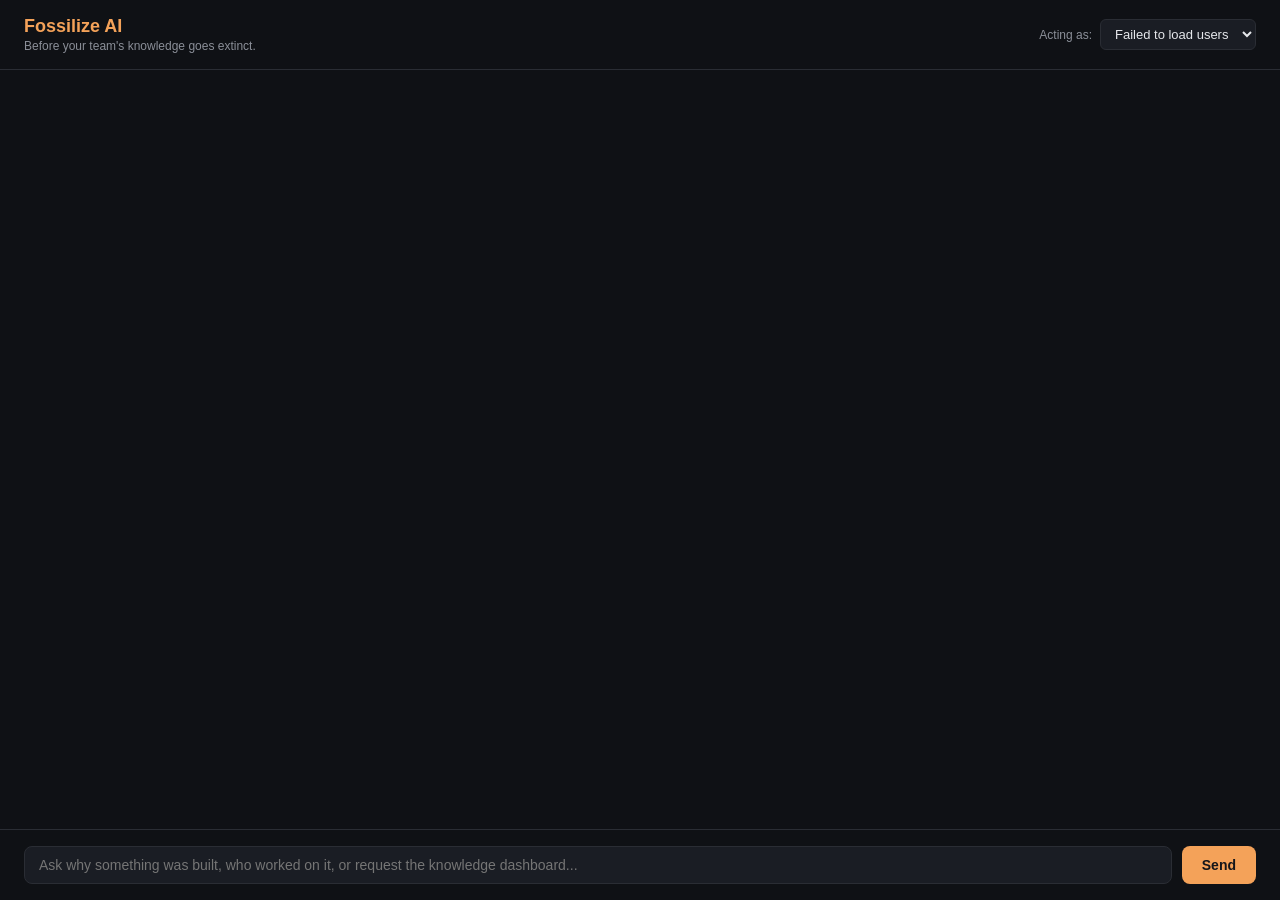
==== app/index.html @ 09dc884f "Add personas, dashboard, guardrails, eval suite, live PR Guardian webhook" ====
<!DOCTYPE html>
<html lang="en">
<head>
<meta charset="UTF-8">
<title>Fossilize AI</title>
<style>
  * { box-sizing: border-box; }
  body {
    font-family: -apple-system, BlinkMacSystemFont, "Segoe UI", sans-serif;
    margin: 0;
    background: #0f1115;
    color: #e5e7eb;
    height: 100vh;
    display: flex;
    flex-direction: column;
  }
  header {
    padding: 16px 24px;
    border-bottom: 1px solid #2a2d34;
    display: flex;
    align-items: center;
    justify-content: space-between;
  }
  header h1 {
    font-size: 18px;
    margin: 0;
    color: #f4a259;
  }
  header .tagline {
    font-size: 12px;
    color: #8b8f98;
    margin-top: 2px;
  }
  #user-switcher {
    display: flex;
    align-items: center;
    gap: 8px;
  }
  #user-select {
    background: #1a1d24;
    color: #e5e7eb;
    border: 1px solid #2a2d34;
    border-radius: 6px;
    padding: 6px 10px;
    font-size: 13px;
  }
  #chat-window {
    flex: 1;
    overflow-y: auto;
    padding: 24px;
    display: flex;
    flex-direction: column;
    gap: 14px;
  }
  .msg {
    max-width: 70%;
    padding: 10px 14px;
    border-radius: 10px;
    line-height: 1.5;
    font-size: 14px;
    white-space: pre-wrap;
  }
  .msg.user {
    align-self: flex-end;
    background: #f4a259;
    color: #14161a;
  }
  .msg.assistant {
    align-self: flex-start;
    background: #1a1d24;
    border: 1px solid #2a2d34;
  }
  .msg .intent-tag {
    display: block;
    font-size: 10px;
    text-transform: uppercase;
    letter-spacing: 0.04em;
    color: #8b8f98;
    margin-bottom: 4px;
  }
  #input-area {
    border-top: 1px solid #2a2d34;
    padding: 16px 24px;
    display: flex;
    gap: 10px;
  }
  #message-input {
    flex: 1;
    background: #1a1d24;
    border: 1px solid #2a2d34;
    color: #e5e7eb;
    border-radius: 8px;
    padding: 10px 14px;
    font-size: 14px;
  }
  #send-btn {
    background: #f4a259;
    color: #14161a;
    border: none;
    border-radius: 8px;
    padding: 10px 20px;
    font-size: 14px;
    font-weight: 600;
    cursor: pointer;
  }
  #send-btn:disabled {
    opacity: 0.5;
    cursor: not-allowed;
  }
  .loading {
    align-self: flex-start;
    color: #8b8f98;
    font-size: 13px;
    font-style: italic;
  }
</style>
</head>
<body>

<header>
  <div>
    <h1>Fossilize AI</h1>
    <div class="tagline">Before your team's knowledge goes extinct.</div>
  </div>
  <div id="user-switcher">
    <label for="user-select" style="font-size:12px; color:#8b8f98;">Acting as:</label>
    <select id="user-select"></select>
  </div>
</header>

<div id="chat-window"></div>

<div id="input-area">
  <input id="message-input" type="text" placeholder="Ask why something was built, who worked on it, or request the knowledge dashboard..." />
  <button id="send-btn">Send</button>
</div>

<script>
  const chatWindow = document.getElementById("chat-window");
  const userSelect = document.getElementById("user-select");
  const messageInput = document.getElementById("message-input");
  const sendBtn = document.getElementById("send-btn");

  let history = [];

  async function loadUsers() {
    try {
      const res = await fetch("/api/users");
      const users = await res.json();
      userSelect.innerHTML = users
        .map(u => `<option value="${u.id}">${u.name} (${u.role})</option>`)
        .join("");
    } catch (err) {
      userSelect.innerHTML = `<option value="">Failed to load users</option>`;
      console.error(err);
    }
  }

  function appendMessage(role, text, intent) {
    const div = document.createElement("div");
    div.className = `msg ${role}`;
    if (intent && role === "assistant") {
      const tag = document.createElement("span");
      tag.className = "intent-tag";
      tag.textContent = intent.replace("_", " ");
      div.appendChild(tag);
    }
    const textNode = document.createElement("span");
    textNode.textContent = text;
    div.appendChild(textNode);
    chatWindow.appendChild(div);
    chatWindow.scrollTop = chatWindow.scrollHeight;
  }

  function appendLoading() {
    const div = document.createElement("div");
    div.className = "loading";
    div.id = "loading-indicator";
    div.textContent = "Fossilize AI is thinking...";
    chatWindow.appendChild(div);
    chatWindow.scrollTop = chatWindow.scrollHeight;
  }

  function removeLoading() {
    const el = document.getElementById("loading-indicator");
    if (el) el.remove();
  }

  async function sendMessage() {
    const message = messageInput.value.trim();
    if (!message) return;

    const userId = userSelect.value;

    appendMessage("user", message);
    history.push({ role: "user", content: message });
    messageInput.value = "";
    sendBtn.disabled = true;
    appendLoading();

    try {
      const res = await fetch("/api/chat", {
        method: "POST",
        headers: {
          "Content-Type": "application/json",
          "X-User-Id": userId
        },
        body: JSON.stringify({ message, history })
      });

      if (!res.ok) {
        throw new Error(`Server returned ${res.status}`);
      }

      const data = await res.json();
      removeLoading();
      appendMessage("assistant", data.answer, data.intent);
      history.push({ role: "assistant", content: data.answer });
    } catch (err) {
      removeLoading();
      appendMessage("assistant", "Something went wrong reaching the agent. Check the server logs.");
      console.error(err);
    } finally {
      sendBtn.disabled = false;
    }
  }

  sendBtn.addEventListener("click", sendMessage);
  messageInput.addEventListener("keydown", (e) => {
    if (e.key === "Enter") sendMessage();
  });

  loadUsers();
</script>

</body>
</html>
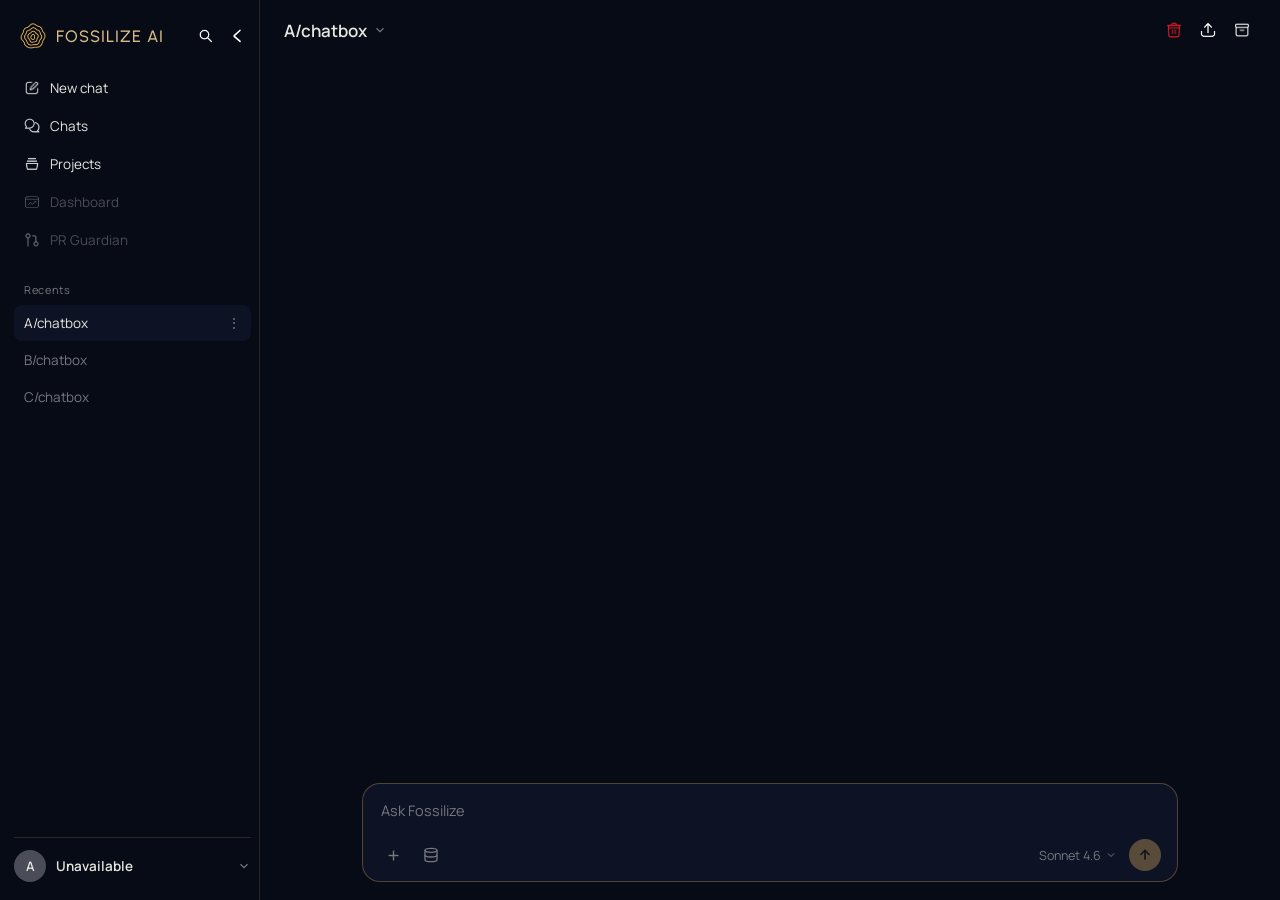
==== commit e4cad795: "Frontend commit" ====
--- a/app/index.html
+++ b/app/index.html
@@ -2,199 +2,566 @@
 <html lang="en">
 <head>
 <meta charset="UTF-8">
+<meta name="viewport" content="width=device-width, initial-scale=1.0">
 <title>Fossilize AI</title>
+<link rel="icon" type="image/png" href="assets/icons/logo.png">
+
+<!-- FONTS: Manrope (default UI), Overlock (dialogs/responses), Urbanist (wordmark) -->
+<!-- If you'd rather self-host these instead of Google Fonts CDN, say so and I'll swap this for @font-face pointing at local .woff2 files -->
+<link rel="preconnect" href="https://fonts.googleapis.com">
+<link rel="preconnect" href="https://fonts.gstatic.com" crossorigin>
+<link href="https://fonts.googleapis.com/css2?family=Manrope:wght@400;500;600;700&family=Overlock:wght@400;700&family=Urbanist:wght@500&display=swap" rel="stylesheet">
+
 <style>
+  :root {
+    --bg: #070B16;
+    --panel: #0A0F1E;
+    --input-bg: #0D1225;
+    --border: rgba(203, 162, 89, 0.35);       /* light gold */
+    --border-soft: rgba(203, 162, 89, 0.18);  /* light gold, fainter */
+    --text: #E8E6E0;
+    --text-muted: #77787D;
+    --text-faint: #4B4C55;
+    --amber: #CBA259;
+    --amber-light: #D9BC85;
+    --bubble-start: #C9A876;
+    --bubble-end: #8B6B45;
+  }
   * { box-sizing: border-box; }
-  body {
-    font-family: -apple-system, BlinkMacSystemFont, "Segoe UI", sans-serif;
-    margin: 0;
-    background: #0f1115;
-    color: #e5e7eb;
-    height: 100vh;
+  html, body {
+    margin: 0; height: 100%;
+    background: var(--bg);
+    color: var(--text);
+    font-family: 'Manrope', -apple-system, BlinkMacSystemFont, "Segoe UI", sans-serif;
+  }
+  #app { display: flex; height: 100vh; overflow: hidden; }
+
+  /* ---------- Sidebar ---------- */
+  #sidebar {
+    width: 260px;
+    min-width: 260px;
+    border-right: 1px solid var(--border-soft);
     display: flex;
     flex-direction: column;
-  }
-  header {
+    padding: 18px 8px 18px 14px;
+  }
+  #sidebar.collapsed { width: 0; min-width: 0; padding: 0; overflow: hidden; border: none; }
+
+  .brand {
+    display: flex; align-items: center; justify-content: space-between;
+    padding: 4px 0px 20px 6px;
+  }
+  .brand-left { display: flex; align-items: center; gap: 10px; }
+  .brand-mark { width: 26px; height: 26px; display: block; }
+  .brand-name {
+    font-family: 'Urbanist', sans-serif;
+    font-weight: 500;
+    font-size: 16.5px; letter-spacing: 0.06em;
+    color: var(--amber-light);
+  }
+  .icon-search {
+    margin-left: 10px; /* increase/decrease to taste */
+  }
+  .brand-icons { display: flex; gap: 3px; color: var(--text-muted); }
+  .icon-btn {
+    width: 28px; height: 28px; display: flex; align-items: center; justify-content: center;
+    border-radius: 6px; cursor: pointer; color: var(--text-muted); background: transparent; border: none; padding: 0;
+  }
+  .icon-btn:hover { background: var(--border-soft); color: var(--text); }
+  .icon-btn img { width: 16px; height: 16px; display: block; }
+
+  nav.main-nav { display: flex; flex-direction: column; gap: 2px; margin-bottom: 18px; }
+  .nav-item {
+    display: flex; align-items: center; gap: 10px;
+    padding: 9px 10px; border-radius: 8px; cursor: pointer;
+    font-size: 13.5px; color: var(--text); user-select: none;
+  }
+  .nav-item img { width: 16px; height: 16px; flex-shrink: 0; opacity: 0.85; }
+  .nav-item:hover { background: var(--border-soft); }
+  .nav-item.disabled { color: var(--text-faint); cursor: default; }
+  .nav-item.disabled img { opacity: 0.35; }
+  .nav-item.disabled:hover { background: transparent; }
+
+  .recents-label {
+    font-size: 11px; letter-spacing: 0.06em;
+    color: var(--text-muted); padding: 6px 10px 8px 10px;
+  }
+  .recents-list { display: flex; flex-direction: column; gap: 1px; overflow-y: auto; flex: 1; }
+  .recent-item {
+    display: flex; align-items: center; justify-content: space-between;
+    padding: 9px 10px; border-radius: 8px; cursor: pointer;
+    font-size: 13.5px; color: var(--text-muted);
+  }
+  .recent-item:hover { background: var(--border-soft); color: var(--text); }
+  .recent-item.active { background: var(--input-bg); color: var(--text); }
+  .recent-item .dots { opacity: 0; color: var(--text-muted); }
+  .recent-item:hover .dots, .recent-item.active .dots { opacity: 1; }
+
+  .profile-strip {
+    border-top: 1px solid var(--border-soft);
+    margin-top: 10px; padding-top: 12px;
+    display: flex; align-items: center; justify-content: space-between;
+    cursor: pointer; position: relative;
+  }
+  .profile-left { display: flex; align-items: center; gap: 10px; }
+  .avatar {
+    width: 32px; height: 32px; border-radius: 50%;
+    background: #4A4C58; color: var(--text);
+    display: flex; align-items: center; justify-content: center;
+    font-size: 13px; font-weight: 600;
+  }
+  .profile-name { font-size: 13.5px; font-weight: 600; line-height: 1.2; }
+  .profile-role { font-size: 11.5px; color: var(--text-muted); }
+
+  .persona-menu {
+    position: absolute; bottom: 56px; left: 0; width: 100%;
+    background: var(--input-bg); border: 1px solid var(--border);
+    border-radius: 10px; padding: 6px; display: none; flex-direction: column; gap: 2px;
+    box-shadow: 0 8px 24px rgba(0,0,0,0.4);
+  }
+  .persona-menu.open { display: flex; }
+  .persona-option {
+    display: flex; align-items: center; gap: 10px;
+    padding: 8px 10px; border-radius: 7px; cursor: pointer; font-size: 13px;
+  }
+  .persona-option:hover { background: var(--border-soft); }
+  .persona-option.selected { color: var(--amber-light); }
+
+  /* ---------- Main ---------- */
+  #main { flex: 1; display: flex; flex-direction: column; min-width: 0; }
+
+  #topbar {
+    display: flex; align-items: center; justify-content: space-between;
     padding: 16px 24px;
-    border-bottom: 1px solid #2a2d34;
-    display: flex;
-    align-items: center;
-    justify-content: space-between;
-  }
-  header h1 {
-    font-size: 18px;
-    margin: 0;
-    color: #f4a259;
-  }
-  header .tagline {
-    font-size: 12px;
-    color: #8b8f98;
-    margin-top: 2px;
-  }
-  #user-switcher {
-    display: flex;
-    align-items: center;
-    gap: 8px;
-  }
-  #user-select {
-    background: #1a1d24;
-    color: #e5e7eb;
-    border: 1px solid #2a2d34;
-    border-radius: 6px;
-    padding: 6px 10px;
-    font-size: 13px;
-  }
+    border-bottom: none; /* no line above the chat, per request */
+  }
+  .chat-title-wrap { display: flex; align-items: center; gap: 6px; cursor: pointer; }
+  .chat-title { font-size: 17px; font-weight: 600; color: var(--text); }
+  .topbar-icons { display: flex; align-items: center; gap: 6px; color: var(--text-muted); }
+
   #chat-window {
-    flex: 1;
-    overflow-y: auto;
-    padding: 24px;
-    display: flex;
-    flex-direction: column;
-    gap: 14px;
-  }
-  .msg {
+    flex: 1; overflow-y: auto; padding: 28px 10%;
+    display: flex; flex-direction: column; gap: 22px;
+  }
+  @media (max-width: 900px) { #chat-window { padding: 20px 5%; } }
+
+  .msg-row { display: flex; }
+  .msg-row.user { justify-content: flex-end; }
+  .msg-row.assistant { justify-content: flex-start; }
+
+  .bubble-user {
     max-width: 70%;
-    padding: 10px 14px;
-    border-radius: 10px;
+    padding: 11px 18px;
+    border-radius: 16px;
+    background: linear-gradient(135deg, var(--bubble-start), var(--bubble-end));
+    color: #1c150c;
+    font-family: 'Overlock', serif;
+    font-size: 17px;
     line-height: 1.5;
-    font-size: 14px;
+    font-weight: 400;
+  }
+
+  .assistant-block { max-width: 78%; display: flex; flex-direction: column; gap: 8px; }
+  .intent-tag {
+    display: inline-flex; align-items: center; gap: 6px;
+    font-size: 10.5px; text-transform: uppercase; letter-spacing: 0.05em;
+    color: var(--text-muted); font-family: "SFMono-Regular", Consolas, monospace;
+    width: fit-content;
+  }
+  .intent-tag .dot { width: 6px; height: 6px; border-radius: 50%; }
+  .intent-tag.knowledge_query .dot { background: var(--amber); }
+  .intent-tag.dashboard_query .dot { background: #7FA37A; }
+  .intent-tag.ambiguous .dot { background: #6b6d78; }
+  .intent-tag.blocked .dot { background: #B5573F; }
+
+  .assistant-text {
+    font-family: 'Overlock', serif;
+    font-size: 17px; line-height: 1.65; color: var(--text);
     white-space: pre-wrap;
   }
-  .msg.user {
-    align-self: flex-end;
-    background: #f4a259;
-    color: #14161a;
-  }
-  .msg.assistant {
-    align-self: flex-start;
-    background: #1a1d24;
-    border: 1px solid #2a2d34;
-  }
-  .msg .intent-tag {
-    display: block;
-    font-size: 10px;
-    text-transform: uppercase;
-    letter-spacing: 0.04em;
-    color: #8b8f98;
-    margin-bottom: 4px;
-  }
-  #input-area {
-    border-top: 1px solid #2a2d34;
-    padding: 16px 24px;
-    display: flex;
-    gap: 10px;
-  }
-  #message-input {
-    flex: 1;
-    background: #1a1d24;
-    border: 1px solid #2a2d34;
-    color: #e5e7eb;
-    border-radius: 8px;
-    padding: 10px 14px;
-    font-size: 14px;
-  }
+  .assistant-text.blocked { color: #D08A78; }
+
+  .loading-row { display: flex; align-items: center; gap: 10px; color: var(--text-muted); font-size: 13.5px; }
+  .loading-mark { width: 40px; height: 40px; }
+
+  /* dashboard card */
+  .dashboard-card {
+    border: 1px solid var(--border); border-radius: 12px;
+    padding: 16px 18px; background: var(--panel);
+    font-family: 'Overlock', serif;
+    font-size: 17px; line-height: 1.6;
+  }
+  .dashboard-card h4 {
+    margin: 0 0 10px 0; font-size: 12px; text-transform: uppercase;
+    letter-spacing: 0.05em; color: var(--amber-light);
+    font-family: 'Manrope', sans-serif; /* label stays UI font, not the response font */
+  }
+
+  #composer-wrap { padding: 18px 10%; }
+  @media (max-width: 900px) { #composer-wrap { padding: 14px 5%; } }
+
+  #composer {
+    background: var(--input-bg);
+    border: 1px solid var(--border);
+    border-radius: 18px;
+    padding: 14px 16px 10px 16px;
+  }
+  #composer textarea {
+    width: 100%; background: transparent; border: none; outline: none; resize: none;
+    color: var(--text); font-size: 14.5px; font-family: inherit;
+    min-height: 22px; max-height: 160px; line-height: 1.5;
+  }
+  #composer textarea::placeholder { color: var(--text-muted); }
+
+  .composer-bottom-row {
+    display: flex; align-items: center; justify-content: space-between;
+    margin-top: 10px;
+  }
+  .composer-left-icons { display: flex; align-items: center; gap: 10px; color: var(--text-muted); }
+  .model-select {
+    display: flex; align-items: center; gap: 4px;
+    font-size: 12.5px; color: var(--text-muted); cursor: default;
+    user-select: none;
+  }
+  .composer-right { display: flex; align-items: center; gap: 12px; }
+
   #send-btn {
-    background: #f4a259;
-    color: #14161a;
-    border: none;
-    border-radius: 8px;
-    padding: 10px 20px;
-    font-size: 14px;
-    font-weight: 600;
-    cursor: pointer;
-  }
-  #send-btn:disabled {
-    opacity: 0.5;
-    cursor: not-allowed;
-  }
-  .loading {
-    align-self: flex-start;
-    color: #8b8f98;
-    font-size: 13px;
-    font-style: italic;
-  }
+    width: 32px; height: 32px; border-radius: 50%;
+    background: var(--amber); border: none; cursor: pointer;
+    display: flex; align-items: center; justify-content: center;
+  }
+  #send-btn:disabled { opacity: 0.4; cursor: not-allowed; }
+  #send-btn svg { width: 16px; height: 16px; }
+
+  ::-webkit-scrollbar { width: 8px; }
+  ::-webkit-scrollbar-thumb { background: var(--border); border-radius: 4px; }
+  ::-webkit-scrollbar-track { background: transparent; }
 </style>
 </head>
 <body>
 
-<header>
-  <div>
-    <h1>Fossilize AI</h1>
-    <div class="tagline">Before your team's knowledge goes extinct.</div>
-  </div>
-  <div id="user-switcher">
-    <label for="user-select" style="font-size:12px; color:#8b8f98;">Acting as:</label>
-    <select id="user-select"></select>
-  </div>
-</header>
-
-<div id="chat-window"></div>
-
-<div id="input-area">
-  <input id="message-input" type="text" placeholder="Ask why something was built, who worked on it, or request the knowledge dashboard..." />
-  <button id="send-btn">Send</button>
+<div id="app">
+
+  <!-- SIDEBAR -->
+  <aside id="sidebar">
+    <div class="brand">
+      <div class="brand-left">
+        <!-- MAIN LOGO: put your local logo file path here -->
+        <img class="brand-mark" src="assets/icons/logo.png" alt="Fossilize AI" />
+        <span class="brand-name">FOSSILIZE AI</span>
+      </div>
+      <div class="brand-icons ">
+        <button class="icon-btn icon-search" title="Search">
+          <!-- SEARCH ICON: local file path -->
+          <img src="assets/icons/search.png" alt="Search" />
+        </button>
+        <button class="icon-btn" id="collapse-btn" title="Collapse sidebar">
+          <!-- COLLAPSE ICON: local file path -->
+          <img src="assets/icons/left.png" alt="Collapse" />
+        </button>
+      </div>
+    </div>
+
+    <nav class="main-nav">
+      <div class="nav-item" id="new-chat-btn">
+        <!-- NEW CHAT ICON: local file path -->
+        <img src="assets/icons/new.png" alt="" />
+        New chat
+      </div>
+      <div class="nav-item">
+        <!-- CHATS ICON: local file path -->
+        <img src="assets/icons/chats.png" alt="" />
+        Chats
+      </div>
+      <div class="nav-item">
+        <!-- PROJECTS ICON: local file path -->
+        <img src="assets/icons/projects.png" alt="" />
+        Projects
+      </div>
+      <!-- Dashboard: enabled only for manager persona, toggled in JS below -->
+      <div class="nav-item disabled" id="nav-dashboard" title="Manager access only">
+        <!-- DASHBOARD ICON: local file path -->
+        <img src="assets/icons/dashboard.png" alt="" />
+        Dashboard
+      </div>
+      <!-- PR Guardian: enabled only for manager persona, toggled in JS below -->
+      <div class="nav-item disabled" id="nav-pr-guardian" title="Manager access only">
+        <!-- PR GUARDIAN ICON: local file path -->
+        <img src="assets/icons/guard.png" alt="" />
+        PR Guardian
+      </div>
+    </nav>
+
+    <div class="recents-label">Recents</div>
+    <div class="recents-list" id="recents-list">
+      <div class="recent-item active" data-name="A/chatbox">
+        <span>A/chatbox</span>
+        <span class="dots">&#8942;</span>
+      </div>
+      <div class="recent-item" data-name="B/chatbox">
+        <span>B/chatbox</span>
+        <span class="dots">&#8942;</span>
+      </div>
+      <div class="recent-item" data-name="C/chatbox">
+        <span>C/chatbox</span>
+        <span class="dots">&#8942;</span>
+      </div>
+    </div>
+
+    <div class="profile-strip" id="profile-strip">
+      <div class="profile-left">
+        <div class="avatar" id="avatar-letter">A</div>
+        <div>
+          <div class="profile-name" id="profile-name">Loading…</div>
+          <div class="profile-role" id="profile-role">&nbsp;</div>
+        </div>
+      </div>
+      <svg width="14" height="14" viewBox="0 0 24 24" fill="none" stroke="currentColor" stroke-width="2" style="color:var(--text-muted)"><polyline points="6 9 12 15 18 9"/></svg>
+
+      <div class="persona-menu" id="persona-menu"></div>
+    </div>
+  </aside>
+
+  <!-- MAIN -->
+  <main id="main">
+    <div id="topbar">
+      <div class="chat-title-wrap">
+        <span class="chat-title" id="chat-title">A/chatbox</span>
+        <svg width="14" height="14" viewBox="0 0 24 24" fill="none" stroke="currentColor" stroke-width="2" style="color:var(--text-muted)"><polyline points="6 9 12 15 18 9"/></svg>
+      </div>
+      <div class="topbar-icons">
+        <button class="icon-btn" title="Delete chat">
+          <!-- DELETE ICON: local file path -->
+          <img src="assets/icons/delete.png" alt="Delete" />
+        </button>
+        <button class="icon-btn" title="Export">
+          <!-- EXPORT ICON: local file path -->
+          <img src="assets/icons/share.png" alt="Export" />
+        </button>
+        <button class="icon-btn" title="Archive">
+          <!-- ARCHIVE ICON: local file path -->
+          <img src="assets/icons/archives.png" alt="Archive" />
+        </button>
+      </div>
+    </div>
+
+    <div id="chat-window"></div>
+
+    <div id="composer-wrap">
+      <div id="composer">
+        <textarea id="message-input" placeholder="Ask Fossilize" rows="1"></textarea>
+        <div class="composer-bottom-row">
+          <div class="composer-left-icons">
+            <button class="icon-btn" title="Attach">
+              <svg width="17" height="17" viewBox="0 0 24 24" fill="none" stroke="currentColor" stroke-width="2"><line x1="12" y1="5" x2="12" y2="19"/><line x1="5" y1="12" x2="19" y2="12"/></svg>
+            </button>
+            <button class="icon-btn" title="Tools">
+              <svg width="16" height="16" viewBox="0 0 24 24" fill="none" stroke="currentColor" stroke-width="2"><ellipse cx="12" cy="5" rx="9" ry="3"/><path d="M3 5v14a9 3 0 0 0 18 0V5"/><path d="M3 12a9 3 0 0 0 18 0"/></svg>
+            </button>
+          </div>
+          <div class="composer-right">
+            <div class="model-select">
+              Sonnet 4.6
+              <svg width="12" height="12" viewBox="0 0 24 24" fill="none" stroke="currentColor" stroke-width="2"><polyline points="6 9 12 15 18 9"/></svg>
+            </div>
+            <button id="send-btn" title="Send" disabled>
+              <svg viewBox="0 0 24 24" fill="none" stroke="#1c150c" stroke-width="2.5"><line x1="12" y1="19" x2="12" y2="5"/><polyline points="5 12 12 5 19 12"/></svg>
+            </button>
+          </div>
+        </div>
+      </div>
+    </div>
+  </main>
+
 </div>
 
 <script>
+  // ---------- state ----------
+  let users = [];
+  let currentUser = null;
+  let history = [];
+
   const chatWindow = document.getElementById("chat-window");
-  const userSelect = document.getElementById("user-select");
   const messageInput = document.getElementById("message-input");
   const sendBtn = document.getElementById("send-btn");
-
-  let history = [];
-
+  const profileName = document.getElementById("profile-name");
+  const profileRole = document.getElementById("profile-role");
+  const avatarLetter = document.getElementById("avatar-letter");
+  const personaMenu = document.getElementById("persona-menu");
+  const profileStrip = document.getElementById("profile-strip");
+  const navDashboard = document.getElementById("nav-dashboard");
+  const navPrGuardian = document.getElementById("nav-pr-guardian");
+
+  // Animated ring loader — generated from the actual logo artwork, kept inline (not a file)
+  // because it's SMIL-animated SVG, not a static icon.
+  const LOADING_SVG_INNER = `<path fill="#CBA259" fill-rule="evenodd" d="M 189.7,627.0 L 228.1,556.7 L 256.6,492.2 L 278.1,425.6 L 319.8,369.3 L 381.4,334.4 L 444.4,310.8 L 495.7,266.2 L 554.5,215.7 L 627.0,194.9 L 700.3,211.3 L 764.1,250.2 L 826.1,282.2 L 895.0,307.6 L 951.3,354.8 L 979.6,423.4 L 1006.3,489.0 L 1053.5,551.8 L 1080.9,627.0 L 1072.1,705.5 L 1040.8,777.6 L 1003.8,844.5 L 975.5,919.4 L 938.4,998.1 L 877.5,1060.8 L 795.0,1088.5 L 708.3,1088.0 L 627.0,1099.1 L 542.3,1107.6 L 457.2,1093.6 L 380.7,1053.6 L 319.6,993.4 L 284.8,914.1 L 246.6,846.6 L 195.4,784.1 L 172.9,707.1 Z M 230.4,627.0 L 265.8,563.3 L 290.7,504.6 L 309.7,443.8 L 348.2,393.1 L 406.8,364.6 L 462.4,341.9 L 509.5,304.1 L 561.5,255.4 L 627.0,234.9 L 693.2,251.4 L 751.3,285.4 L 807.2,314.9 L 870.4,337.0 L 922.4,379.1 L 946.7,442.4 L 971.1,501.7 L 1013.5,558.8 L 1044.8,627.0 L 1037.1,699.3 L 1006.7,765.2 L 972.2,826.3 L 946.0,894.7 L 914.1,969.1 L 859.8,1030.3 L 782.2,1053.3 L 702.0,1052.2 L 627.0,1062.8 L 548.3,1073.4 L 469.3,1060.2 L 398.5,1022.8 L 344.0,964.3 L 314.9,888.9 L 279.0,827.9 L 230.1,771.5 L 209.1,700.7 Z"><animate attributeName="d" dur="5s" repeatCount="indefinite" calcMode="linear" values="M 189.7,627.0 L 228.1,556.7 L 256.6,492.2 L 278.1,425.6 L 319.8,369.3 L 381.4,334.4 L 444.4,310.8 L 495.7,266.2 L 554.5,215.7 L 627.0,194.9 L 700.3,211.3 L 764.1,250.2 L 826.1,282.2 L 895.0,307.6 L 951.3,354.8 L 979.6,423.4 L 1006.3,489.0 L 1053.5,551.8 L 1080.9,627.0 L 1072.1,705.5 L 1040.8,777.6 L 1003.8,844.5 L 975.5,919.4 L 938.4,998.1 L 877.5,1060.8 L 795.0,1088.5 L 708.3,1088.0 L 627.0,1099.1 L 542.3,1107.6 L 457.2,1093.6 L 380.7,1053.6 L 319.6,993.4 L 284.8,914.1 L 246.6,846.6 L 195.4,784.1 L 172.9,707.1 Z M 230.4,627.0 L 265.8,563.3 L 290.7,504.6 L 309.7,443.8 L 348.2,393.1 L 406.8,364.6 L 462.4,341.9 L 509.5,304.1 L 561.5,255.4 L 627.0,234.9 L 693.2,251.4 L 751.3,285.4 L 807.2,314.9 L 870.4,337.0 L 922.4,379.1 L 946.7,442.4 L 971.1,501.7 L 1013.5,558.8 L 1044.8,627.0 L 1037.1,699.3 L 1006.7,765.2 L 972.2,826.3 L 946.0,894.7 L 914.1,969.1 L 859.8,1030.3 L 782.2,1053.3 L 702.0,1052.2 L 627.0,1062.8 L 548.3,1073.4 L 469.3,1060.2 L 398.5,1022.8 L 344.0,964.3 L 314.9,888.9 L 279.0,827.9 L 230.1,771.5 L 209.1,700.7 Z;M 187.8,627.0 L 174.6,547.2 L 193.7,469.3 L 248.3,408.3 L 316.7,366.6 L 373.7,325.1 L 425.6,278.1 L 489.9,250.2 L 560.7,250.8 L 627.0,261.8 L 693.7,248.9 L 769.8,234.6 L 843.1,252.8 L 898.3,303.7 L 934.2,369.3 L 971.8,427.9 L 1018.8,484.4 L 1044.0,553.5 L 1034.1,627.0 L 1024.5,697.1 L 1034.0,775.1 L 1020.1,854.0 L 973.2,917.5 L 910.0,964.3 L 844.5,1003.8 L 782.6,1054.5 L 711.1,1104.1 L 627.0,1127.9 L 541.7,1110.7 L 466.9,1066.8 L 391.0,1035.8 L 313.3,1000.9 L 246.6,946.2 L 200.4,873.3 L 177.6,790.6 L 187.1,704.6 Z M 225.1,627.0 L 211.1,553.7 L 228.2,481.8 L 283.6,428.7 L 346.0,391.2 L 397.0,352.8 L 443.8,309.7 L 502.5,285.0 L 567.5,289.7 L 627.0,297.8 L 686.7,288.6 L 756.0,272.4 L 823.0,287.5 L 872.2,334.8 L 905.4,393.4 L 939.1,446.8 L 982.8,497.5 L 1006.8,560.0 L 996.2,627.0 L 987.7,690.6 L 995.8,761.2 L 988.8,835.9 L 946.0,894.7 L 886.7,936.5 L 826.3,972.2 L 769.4,1018.3 L 704.6,1066.8 L 627.0,1092.6 L 548.2,1073.7 L 479.3,1032.7 L 409.1,1004.4 L 335.7,974.2 L 273.9,923.3 L 231.2,855.5 L 213.3,777.6 L 225.7,697.8 Z;M 134.5,627.0 L 156.0,544.0 L 207.2,474.2 L 246.6,407.4 L 275.1,331.7 L 330.6,273.8 L 408.3,248.3 L 488.5,246.4 L 558.6,238.9 L 627.0,224.2 L 696.6,232.1 L 757.7,268.0 L 809.6,310.8 L 873.8,332.9 L 946.9,358.6 L 1001.2,410.9 L 1023.6,482.6 L 1021.9,557.4 L 1025.1,627.0 L 1037.6,699.4 L 1024.9,771.8 L 979.6,830.6 L 936.2,886.4 L 905.4,958.8 L 854.0,1020.1 L 781.6,1051.7 L 703.5,1060.6 L 627.0,1062.1 L 548.0,1075.0 L 461.3,1082.2 L 376.5,1060.8 L 311.3,1003.2 L 268.4,927.9 L 218.2,863.0 L 168.4,793.9 L 138.0,713.2 Z M 170.0,627.0 L 193.4,550.5 L 244.1,487.6 L 279.0,426.1 L 303.5,355.5 L 354.2,301.9 L 428.7,283.6 L 501.6,282.3 L 564.9,274.5 L 627.0,260.6 L 690.2,268.6 L 744.1,305.2 L 791.6,341.9 L 847.9,363.8 L 916.0,384.5 L 966.5,431.0 L 985.4,496.6 L 985.0,563.9 L 987.4,627.0 L 999.9,692.7 L 989.4,758.9 L 946.7,811.6 L 907.5,862.4 L 879.3,927.7 L 835.9,988.8 L 769.4,1018.4 L 697.2,1024.9 L 627.0,1025.6 L 554.7,1037.1 L 474.2,1046.7 L 394.2,1030.3 L 335.4,974.5 L 296.3,904.5 L 249.6,844.9 L 201.1,782.0 L 173.0,707.1 Z;M 154.9,627.0 L 146.4,542.3 L 160.4,457.2 L 200.4,380.7 L 260.6,319.6 L 339.9,284.8 L 407.4,246.6 L 469.9,195.4 L 546.9,172.9 L 627.0,189.7 L 697.3,228.1 L 761.8,256.6 L 828.4,278.1 L 884.7,319.8 L 919.6,381.4 L 943.2,444.4 L 987.8,495.7 L 1038.3,554.5 L 1059.1,627.0 L 1042.7,700.3 L 1003.8,764.1 L 971.8,826.1 L 946.4,895.0 L 899.2,951.3 L 830.6,979.6 L 765.0,1006.3 L 702.2,1053.5 L 627.0,1080.9 L 548.5,1072.1 L 476.4,1040.8 L 409.5,1003.8 L 334.6,975.5 L 255.9,938.4 L 193.2,877.5 L 165.5,795.0 L 166.0,708.3 Z M 191.2,627.0 L 180.6,548.3 L 193.8,469.3 L 231.2,398.5 L 289.7,344.0 L 365.1,314.9 L 426.1,279.0 L 482.5,230.1 L 553.3,209.1 L 627.0,230.4 L 690.7,265.8 L 749.4,290.7 L 810.2,309.7 L 860.9,348.2 L 889.4,406.8 L 912.1,462.4 L 949.9,509.5 L 998.6,561.5 L 1019.1,627.0 L 1002.6,693.2 L 968.6,751.3 L 939.1,807.2 L 917.0,870.4 L 874.9,922.4 L 811.6,946.7 L 752.3,971.1 L 695.2,1013.5 L 627.0,1044.8 L 554.7,1037.1 L 488.8,1006.7 L 427.7,972.2 L 359.3,946.0 L 284.9,914.1 L 223.7,859.8 L 200.7,782.2 L 201.8,702.0 Z;M 126.1,627.0 L 143.3,541.7 L 187.2,466.9 L 218.2,391.0 L 253.1,313.3 L 307.8,246.6 L 380.7,200.4 L 463.4,177.6 L 549.4,187.1 L 627.0,187.8 L 706.8,174.6 L 784.7,193.7 L 845.7,248.3 L 887.4,316.7 L 928.9,373.7 L 975.9,425.6 L 1003.8,489.9 L 1003.2,560.7 L 992.2,627.0 L 1005.1,693.7 L 1019.4,769.8 L 1001.2,843.1 L 950.3,898.3 L 884.7,934.2 L 826.1,971.8 L 769.6,1018.8 L 700.5,1044.0 L 627.0,1034.1 L 556.9,1024.5 L 478.9,1034.0 L 400.0,1020.1 L 336.5,973.2 L 289.7,910.0 L 250.2,844.5 L 199.5,782.6 L 149.9,711.1 Z M 161.4,627.0 L 180.3,548.2 L 221.3,479.3 L 249.6,409.1 L 279.8,335.7 L 330.7,273.9 L 398.5,231.2 L 476.4,213.3 L 556.2,225.7 L 627.0,225.1 L 700.3,211.1 L 772.2,228.2 L 825.3,283.6 L 862.8,346.0 L 901.2,397.0 L 944.3,443.8 L 969.0,502.5 L 964.3,567.5 L 956.2,627.0 L 965.4,686.7 L 981.6,756.0 L 966.5,823.0 L 919.2,872.2 L 860.6,905.4 L 807.2,939.1 L 756.5,982.8 L 694.0,1006.8 L 627.0,996.2 L 563.4,987.7 L 492.8,995.8 L 418.1,988.8 L 359.3,946.0 L 317.5,886.7 L 281.8,826.3 L 235.7,769.4 L 187.2,704.6 Z;M 191.9,627.0 L 179.0,548.0 L 171.8,461.3 L 193.2,376.5 L 250.8,311.3 L 326.1,268.4 L 391.0,218.2 L 460.1,168.4 L 540.8,138.0 L 627.0,134.5 L 710.0,156.0 L 779.8,207.2 L 846.6,246.6 L 922.3,275.1 L 980.2,330.6 L 1005.7,408.3 L 1007.6,488.5 L 1015.1,558.6 L 1029.8,627.0 L 1021.9,696.6 L 986.0,757.7 L 943.2,809.6 L 921.1,873.8 L 895.4,946.9 L 843.1,1001.2 L 771.4,1023.6 L 696.6,1021.9 L 627.0,1025.1 L 554.6,1037.6 L 482.2,1024.9 L 423.4,979.6 L 367.6,936.2 L 295.2,905.4 L 233.9,854.0 L 202.3,781.6 L 193.4,703.5 Z M 228.4,627.0 L 216.9,554.7 L 207.3,474.2 L 223.7,394.2 L 279.5,335.4 L 349.5,296.3 L 409.1,249.6 L 472.0,201.1 L 546.9,173.0 L 627.0,170.0 L 703.5,193.4 L 766.4,244.1 L 827.9,279.0 L 898.5,303.5 L 952.1,354.2 L 970.4,428.7 L 971.7,501.6 L 979.5,564.9 L 993.4,627.0 L 985.4,690.2 L 948.8,744.1 L 912.1,791.6 L 890.2,847.9 L 869.5,916.0 L 823.0,966.5 L 757.4,985.4 L 690.1,985.0 L 627.0,987.4 L 561.3,999.9 L 495.1,989.4 L 442.4,946.7 L 391.6,907.5 L 326.3,879.3 L 265.2,835.9 L 235.6,769.4 L 229.1,697.2 Z;M 173.1,627.0 L 181.9,548.5 L 213.2,476.4 L 250.2,409.5 L 278.5,334.6 L 315.6,255.9 L 376.5,193.2 L 459.0,165.5 L 545.7,166.0 L 627.0,154.9 L 711.7,146.4 L 796.8,160.4 L 873.3,200.4 L 934.4,260.6 L 969.2,339.9 L 1007.4,407.4 L 1058.6,469.9 L 1081.1,546.9 L 1064.3,627.0 L 1025.9,697.3 L 997.4,761.8 L 975.9,828.4 L 934.2,884.7 L 872.6,919.6 L 809.6,943.2 L 758.3,987.8 L 699.5,1038.3 L 627.0,1059.1 L 553.7,1042.7 L 489.9,1003.8 L 427.9,971.8 L 359.0,946.4 L 302.7,899.2 L 274.4,830.6 L 247.7,765.0 L 200.5,702.2 Z M 209.2,627.0 L 216.9,554.7 L 247.3,488.8 L 281.8,427.7 L 308.0,359.3 L 339.9,284.9 L 394.2,223.7 L 471.8,200.7 L 552.0,201.8 L 627.0,191.2 L 705.7,180.6 L 784.7,193.8 L 855.5,231.2 L 910.0,289.7 L 939.1,365.1 L 975.0,426.1 L 1023.9,482.5 L 1044.9,553.3 L 1023.6,627.0 L 988.2,690.7 L 963.3,749.4 L 944.3,810.2 L 905.8,860.9 L 847.2,889.4 L 791.6,912.1 L 744.5,949.9 L 692.5,998.6 L 627.0,1019.1 L 560.8,1002.6 L 502.7,968.6 L 446.8,939.1 L 383.6,917.0 L 331.6,874.9 L 307.3,811.6 L 282.9,752.3 L 240.5,695.2 Z;M 219.9,627.0 L 229.5,556.9 L 220.0,478.9 L 233.9,400.0 L 280.8,336.5 L 344.0,289.7 L 409.5,250.2 L 471.4,199.5 L 542.9,149.9 L 627.0,126.1 L 712.3,143.3 L 787.1,187.2 L 863.0,218.2 L 940.7,253.1 L 1007.4,307.8 L 1053.6,380.7 L 1076.4,463.4 L 1066.9,549.4 L 1066.2,627.0 L 1079.4,706.8 L 1060.3,784.7 L 1005.7,845.7 L 937.3,887.4 L 880.3,928.9 L 828.4,975.9 L 764.1,1003.8 L 693.3,1003.2 L 627.0,992.2 L 560.3,1005.1 L 484.2,1019.4 L 410.9,1001.2 L 355.7,950.3 L 319.8,884.7 L 282.2,826.1 L 235.2,769.6 L 210.0,700.5 Z M 257.8,627.0 L 266.3,563.4 L 258.2,492.8 L 265.2,418.1 L 308.0,359.3 L 367.3,317.5 L 427.7,281.8 L 484.6,235.7 L 549.4,187.2 L 627.0,161.4 L 705.8,180.3 L 774.7,221.3 L 844.9,249.6 L 918.3,279.8 L 980.1,330.7 L 1022.8,398.5 L 1040.7,476.4 L 1028.3,556.2 L 1028.9,627.0 L 1042.9,700.3 L 1025.8,772.2 L 970.4,825.3 L 908.0,862.8 L 857.0,901.2 L 810.2,944.3 L 751.5,969.0 L 686.5,964.3 L 627.0,956.2 L 567.3,965.4 L 498.0,981.6 L 431.0,966.5 L 381.8,919.2 L 348.6,860.6 L 314.9,807.2 L 271.2,756.5 L 247.2,694.0 Z;M 228.9,627.0 L 216.4,554.6 L 229.1,482.2 L 274.4,423.4 L 317.8,367.6 L 348.6,295.2 L 400.0,233.9 L 472.4,202.3 L 550.5,193.4 L 627.0,191.9 L 706.0,179.0 L 792.7,171.8 L 877.5,193.2 L 942.7,250.8 L 985.6,326.1 L 1035.8,391.0 L 1085.6,460.1 L 1116.0,540.8 L 1119.5,627.0 L 1098.0,710.0 L 1046.8,779.8 L 1007.4,846.6 L 978.9,922.3 L 923.4,980.2 L 845.7,1005.7 L 765.5,1007.6 L 695.4,1015.1 L 627.0,1029.8 L 557.4,1021.9 L 496.3,986.0 L 444.4,943.2 L 380.2,921.1 L 307.1,895.4 L 252.8,843.1 L 230.4,771.4 L 232.1,696.6 Z M 266.6,627.0 L 254.1,561.3 L 264.6,495.1 L 307.3,442.4 L 346.5,391.6 L 374.7,326.3 L 418.1,265.2 L 484.6,235.6 L 556.8,229.1 L 627.0,228.4 L 699.3,216.9 L 779.8,207.3 L 859.8,223.7 L 918.6,279.5 L 957.7,349.5 L 1004.4,409.1 L 1052.9,472.0 L 1081.0,546.9 L 1084.0,627.0 L 1060.6,703.5 L 1009.9,766.4 L 975.0,827.9 L 950.5,898.5 L 899.8,952.1 L 825.3,970.4 L 752.4,971.7 L 689.1,979.5 L 627.0,993.4 L 563.8,985.4 L 509.9,948.8 L 462.4,912.1 L 406.1,890.2 L 338.0,869.5 L 287.5,823.0 L 268.6,757.4 L 269.0,690.1 Z;M 194.9,627.0 L 211.3,553.7 L 250.2,489.9 L 282.2,427.9 L 307.6,359.0 L 354.8,302.7 L 423.4,274.4 L 489.0,247.7 L 551.8,200.5 L 627.0,173.1 L 705.5,181.9 L 777.6,213.2 L 844.5,250.2 L 919.4,278.5 L 998.1,315.6 L 1060.8,376.5 L 1088.5,459.0 L 1088.0,545.7 L 1099.1,627.0 L 1107.6,711.7 L 1093.6,796.8 L 1053.6,873.3 L 993.4,934.4 L 914.1,969.2 L 846.6,1007.4 L 784.1,1058.6 L 707.1,1081.1 L 627.0,1064.3 L 556.7,1025.9 L 492.2,997.4 L 425.6,975.9 L 369.3,934.2 L 334.4,872.6 L 310.8,809.6 L 266.2,758.3 L 215.7,699.5 Z M 234.9,627.0 L 251.4,560.8 L 285.4,502.7 L 314.9,446.8 L 337.0,383.6 L 379.1,331.6 L 442.4,307.3 L 501.7,282.9 L 558.8,240.5 L 627.0,209.2 L 699.3,216.9 L 765.2,247.3 L 826.3,281.8 L 894.7,308.0 L 969.1,339.9 L 1030.3,394.2 L 1053.3,471.8 L 1052.2,552.0 L 1062.8,627.0 L 1073.4,705.7 L 1060.2,784.7 L 1022.8,855.5 L 964.3,910.0 L 888.9,939.1 L 827.9,975.0 L 771.5,1023.9 L 700.7,1044.9 L 627.0,1023.6 L 563.3,988.2 L 504.6,963.3 L 443.8,944.3 L 393.1,905.8 L 364.6,847.2 L 341.9,791.6 L 304.1,744.5 L 255.4,692.5 Z;M 261.8,627.0 L 248.9,560.3 L 234.6,484.2 L 252.8,410.9 L 303.7,355.7 L 369.3,319.8 L 427.9,282.2 L 484.4,235.2 L 553.5,210.0 L 627.0,219.9 L 697.1,229.5 L 775.1,220.0 L 854.0,233.9 L 917.5,280.8 L 964.3,344.0 L 1003.8,409.5 L 1054.5,471.4 L 1104.1,542.9 L 1127.9,627.0 L 1110.7,712.3 L 1066.8,787.1 L 1035.8,863.0 L 1000.9,940.7 L 946.2,1007.4 L 873.3,1053.6 L 790.6,1076.4 L 704.6,1066.9 L 627.0,1066.2 L 547.2,1079.4 L 469.3,1060.3 L 408.3,1005.7 L 366.6,937.3 L 325.1,880.3 L 278.1,828.4 L 250.2,764.1 L 250.8,693.3 Z M 297.8,627.0 L 288.6,567.3 L 272.4,498.0 L 287.5,431.0 L 334.8,381.8 L 393.4,348.6 L 446.8,314.9 L 497.5,271.2 L 560.0,247.2 L 627.0,257.8 L 690.6,266.3 L 761.2,258.2 L 835.9,265.2 L 894.7,308.0 L 936.5,367.3 L 972.2,427.7 L 1018.3,484.6 L 1066.8,549.4 L 1092.6,627.0 L 1073.7,705.8 L 1032.7,774.7 L 1004.4,844.9 L 974.2,918.3 L 923.3,980.1 L 855.5,1022.8 L 777.6,1040.7 L 697.8,1028.3 L 627.0,1028.9 L 553.7,1042.9 L 481.8,1025.8 L 428.7,970.4 L 391.2,908.0 L 352.8,857.0 L 309.7,810.2 L 285.0,751.5 L 289.7,686.5 Z;M 224.2,627.0 L 232.1,557.4 L 268.0,496.3 L 310.8,444.4 L 332.9,380.2 L 358.6,307.1 L 410.9,252.8 L 482.6,230.4 L 557.4,232.1 L 627.0,228.9 L 699.4,216.4 L 771.8,229.1 L 830.6,274.4 L 886.4,317.8 L 958.8,348.6 L 1020.1,400.0 L 1051.7,472.4 L 1060.6,550.5 L 1062.1,627.0 L 1075.0,706.0 L 1082.2,792.7 L 1060.8,877.5 L 1003.2,942.7 L 927.9,985.6 L 863.0,1035.8 L 793.9,1085.6 L 713.2,1116.0 L 627.0,1119.5 L 544.0,1098.0 L 474.2,1046.8 L 407.4,1007.4 L 331.7,978.9 L 273.8,923.4 L 248.3,845.7 L 246.4,765.5 L 238.9,695.4 Z M 260.6,627.0 L 268.6,563.8 L 305.2,509.9 L 341.9,462.4 L 363.8,406.1 L 384.5,338.0 L 431.0,287.5 L 496.6,268.6 L 563.9,269.0 L 627.0,266.6 L 692.7,254.1 L 758.9,264.6 L 811.6,307.3 L 862.4,346.5 L 927.7,374.7 L 988.8,418.1 L 1018.4,484.6 L 1024.9,556.8 L 1025.6,627.0 L 1037.1,699.3 L 1046.7,779.8 L 1030.3,859.8 L 974.5,918.6 L 904.5,957.7 L 844.9,1004.4 L 782.0,1052.9 L 707.1,1081.0 L 627.0,1084.0 L 550.5,1060.6 L 487.6,1009.9 L 426.1,975.0 L 355.5,950.5 L 301.9,899.8 L 283.6,825.3 L 282.3,752.4 L 274.5,689.1 Z;M 189.7,627.0 L 228.1,556.7 L 256.6,492.2 L 278.1,425.6 L 319.8,369.3 L 381.4,334.4 L 444.4,310.8 L 495.7,266.2 L 554.5,215.7 L 627.0,194.9 L 700.3,211.3 L 764.1,250.2 L 826.1,282.2 L 895.0,307.6 L 951.3,354.8 L 979.6,423.4 L 1006.3,489.0 L 1053.5,551.8 L 1080.9,627.0 L 1072.1,705.5 L 1040.8,777.6 L 1003.8,844.5 L 975.5,919.4 L 938.4,998.1 L 877.5,1060.8 L 795.0,1088.5 L 708.3,1088.0 L 627.0,1099.1 L 542.3,1107.6 L 457.2,1093.6 L 380.7,1053.6 L 319.6,993.4 L 284.8,914.1 L 246.6,846.6 L 195.4,784.1 L 172.9,707.1 Z M 230.4,627.0 L 265.8,563.3 L 290.7,504.6 L 309.7,443.8 L 348.2,393.1 L 406.8,364.6 L 462.4,341.9 L 509.5,304.1 L 561.5,255.4 L 627.0,234.9 L 693.2,251.4 L 751.3,285.4 L 807.2,314.9 L 870.4,337.0 L 922.4,379.1 L 946.7,442.4 L 971.1,501.7 L 1013.5,558.8 L 1044.8,627.0 L 1037.1,699.3 L 1006.7,765.2 L 972.2,826.3 L 946.0,894.7 L 914.1,969.1 L 859.8,1030.3 L 782.2,1053.3 L 702.0,1052.2 L 627.0,1062.8 L 548.3,1073.4 L 469.3,1060.2 L 398.5,1022.8 L 344.0,964.3 L 314.9,888.9 L 279.0,827.9 L 230.1,771.5 L 209.1,700.7 Z"/></path><path fill="#CBA259" fill-rule="evenodd" d="M 318.2,627.0 L 347.6,577.7 L 367.8,532.6 L 385.4,487.5 L 418.7,452.2 L 463.2,431.7 L 505.9,417.2 L 541.3,391.4 L 579.9,359.7 L 627.0,339.3 L 677.4,341.0 L 722.9,363.6 L 759.3,397.9 L 797.8,423.5 L 844.1,444.9 L 884.6,478.3 L 904.3,526.1 L 918.7,575.6 L 951.3,627.0 L 962.9,686.2 L 946.9,743.4 L 909.0,789.8 L 881.0,840.1 L 858.3,902.6 L 820.3,961.7 L 759.9,992.2 L 692.2,996.8 L 627.0,1000.9 L 559.9,1007.7 L 493.0,995.2 L 436.0,957.9 L 397.7,900.2 L 374.7,838.7 L 344.1,790.3 L 312.5,741.5 L 301.8,684.3 Z M 359.7,627.0 L 384.9,584.3 L 401.0,544.7 L 416.3,505.3 L 448.0,476.8 L 488.6,462.0 L 524.0,448.6 L 554.6,428.1 L 587.0,399.9 L 627.0,376.9 L 670.8,378.5 L 709.9,399.3 L 741.0,429.6 L 773.6,452.2 L 813.4,470.6 L 852.7,496.7 L 870.0,538.6 L 881.9,582.1 L 909.9,627.0 L 927.1,679.9 L 912.6,730.9 L 878.2,772.0 L 852.1,815.9 L 833.3,872.9 L 802.4,930.8 L 747.7,958.7 L 686.0,961.4 L 627.0,965.1 L 566.0,972.8 L 504.9,962.5 L 454.9,925.0 L 423.9,869.1 L 403.4,814.6 L 375.4,772.3 L 346.8,729.0 L 338.0,678.0 Z"><animate attributeName="d" dur="5s" repeatCount="indefinite" calcMode="linear" values="M 318.2,627.0 L 347.6,577.7 L 367.8,532.6 L 385.4,487.5 L 418.7,452.2 L 463.2,431.7 L 505.9,417.2 L 541.3,391.4 L 579.9,359.7 L 627.0,339.3 L 677.4,341.0 L 722.9,363.6 L 759.3,397.9 L 797.8,423.5 L 844.1,444.9 L 884.6,478.3 L 904.3,526.1 L 918.7,575.6 L 951.3,627.0 L 962.9,686.2 L 946.9,743.4 L 909.0,789.8 L 881.0,840.1 L 858.3,902.6 L 820.3,961.7 L 759.9,992.2 L 692.2,996.8 L 627.0,1000.9 L 559.9,1007.7 L 493.0,995.2 L 436.0,957.9 L 397.7,900.2 L 374.7,838.7 L 344.1,790.3 L 312.5,741.5 L 301.8,684.3 Z M 359.7,627.0 L 384.9,584.3 L 401.0,544.7 L 416.3,505.3 L 448.0,476.8 L 488.6,462.0 L 524.0,448.6 L 554.6,428.1 L 587.0,399.9 L 627.0,376.9 L 670.8,378.5 L 709.9,399.3 L 741.0,429.6 L 773.6,452.2 L 813.4,470.6 L 852.7,496.7 L 870.0,538.6 L 881.9,582.1 L 909.9,627.0 L 927.1,679.9 L 912.6,730.9 L 878.2,772.0 L 852.1,815.9 L 833.3,872.9 L 802.4,930.8 L 747.7,958.7 L 686.0,961.4 L 627.0,965.1 L 566.0,972.8 L 504.9,962.5 L 454.9,925.0 L 423.9,869.1 L 403.4,814.6 L 375.4,772.3 L 346.8,729.0 L 338.0,678.0 Z;M 300.3,627.0 L 297.4,568.9 L 316.7,514.1 L 359.5,472.6 L 409.6,444.6 L 449.7,415.7 L 487.5,385.4 L 534.0,371.4 L 582.7,376.0 L 627.0,384.7 L 670.5,380.1 L 719.8,371.9 L 770.9,377.8 L 813.7,404.5 L 841.7,446.8 L 856.1,494.7 L 876.7,536.1 L 906.0,577.8 L 924.5,627.0 L 917.6,678.2 L 905.3,728.3 L 907.9,789.2 L 888.3,846.3 L 845.8,887.8 L 789.8,909.0 L 740.4,938.6 L 689.5,981.4 L 627.0,1013.5 L 559.5,1009.7 L 498.6,979.9 L 440.0,950.8 L 378.5,923.1 L 326.8,878.9 L 296.1,818.0 L 291.8,749.0 L 302.6,684.2 Z M 336.5,627.0 L 333.3,575.2 L 351.2,526.6 L 395.5,493.3 L 438.7,469.0 L 472.4,442.7 L 505.3,416.3 L 547.1,407.5 L 589.6,414.9 L 627.0,421.0 L 663.8,418.6 L 705.9,410.3 L 752.1,410.4 L 789.2,433.7 L 812.6,471.2 L 824.4,513.0 L 841.4,549.0 L 866.6,584.7 L 887.6,627.0 L 881.7,671.9 L 870.2,715.5 L 872.0,768.5 L 860.5,822.9 L 822.3,859.8 L 772.0,878.2 L 727.5,903.2 L 682.7,943.1 L 627.0,977.8 L 565.7,974.6 L 510.9,946.1 L 458.0,919.8 L 401.3,896.0 L 353.5,856.5 L 329.0,799.1 L 330.0,735.1 L 339.5,677.7 Z;M 244.9,627.0 L 275.8,565.1 L 317.5,514.3 L 344.1,463.7 L 370.6,411.9 L 414.7,374.0 L 472.6,359.5 L 530.0,360.4 L 579.1,355.3 L 627.0,348.0 L 674.2,359.2 L 714.2,387.5 L 748.1,417.2 L 788.2,434.9 L 834.9,452.5 L 876.2,483.1 L 899.9,527.7 L 903.0,578.3 L 891.5,627.0 L 888.6,673.1 L 893.3,723.9 L 884.6,775.7 L 853.1,816.7 L 817.4,853.9 L 789.2,907.9 L 743.7,947.6 L 686.1,962.3 L 627.0,952.7 L 569.4,953.6 L 503.9,965.1 L 433.7,961.7 L 377.2,924.7 L 339.3,868.4 L 303.2,814.0 L 263.8,759.2 L 241.1,695.0 Z M 282.9,627.0 L 315.8,572.1 L 352.7,527.2 L 375.4,481.7 L 398.5,435.3 L 438.4,402.2 L 493.3,395.5 L 542.9,396.0 L 585.2,390.1 L 627.0,383.7 L 667.6,396.9 L 700.7,424.6 L 730.0,448.6 L 763.0,464.9 L 803.7,478.8 L 843.6,501.9 L 864.2,540.7 L 865.6,584.9 L 854.9,627.0 L 851.7,666.6 L 855.7,710.2 L 852.7,757.3 L 825.1,793.2 L 793.4,825.3 L 768.5,872.0 L 731.2,913.4 L 679.8,926.3 L 627.0,917.1 L 576.0,916.4 L 517.2,928.7 L 451.6,930.8 L 400.1,897.4 L 366.9,845.3 L 334.2,796.0 L 297.1,747.1 L 275.4,689.0 Z;M 253.1,627.0 L 246.3,559.9 L 258.8,493.0 L 296.1,436.0 L 353.8,397.7 L 415.3,374.7 L 463.7,344.1 L 512.5,312.5 L 569.7,301.8 L 627.0,318.2 L 676.3,347.6 L 721.4,367.8 L 766.5,385.4 L 801.8,418.7 L 822.3,463.2 L 836.8,505.9 L 862.6,541.3 L 894.3,579.9 L 914.7,627.0 L 913.0,677.4 L 890.4,722.9 L 856.1,759.3 L 830.5,797.8 L 809.1,844.1 L 775.7,884.6 L 727.9,904.3 L 678.4,918.7 L 627.0,951.3 L 567.8,962.9 L 510.6,946.9 L 464.2,909.0 L 413.9,881.0 L 351.4,858.3 L 292.3,820.3 L 261.8,759.9 L 257.2,692.2 Z M 288.9,627.0 L 281.2,566.0 L 291.5,504.9 L 329.0,454.9 L 384.9,423.9 L 439.4,403.4 L 481.7,375.4 L 525.0,346.8 L 576.0,338.0 L 627.0,359.7 L 669.7,384.9 L 709.3,401.0 L 748.7,416.3 L 777.2,448.0 L 792.0,488.6 L 805.4,524.0 L 825.9,554.6 L 854.1,587.0 L 877.1,627.0 L 875.5,670.8 L 854.7,709.9 L 824.4,741.0 L 801.8,773.6 L 783.4,813.4 L 757.3,852.7 L 715.4,870.0 L 671.9,881.9 L 627.0,909.9 L 574.1,927.1 L 523.1,912.6 L 482.0,878.2 L 438.1,852.1 L 381.1,833.3 L 323.2,802.4 L 295.3,747.7 L 292.6,686.0 Z;M 240.5,627.0 L 244.3,559.5 L 274.1,498.6 L 303.2,440.0 L 330.9,378.5 L 375.1,326.8 L 436.0,296.1 L 505.0,291.8 L 569.8,302.6 L 627.0,300.3 L 685.1,297.4 L 739.9,316.7 L 781.4,359.5 L 809.4,409.6 L 838.3,449.7 L 868.6,487.5 L 882.6,534.0 L 878.0,582.7 L 869.3,627.0 L 873.9,670.5 L 882.1,719.8 L 876.2,770.9 L 849.5,813.7 L 807.2,841.7 L 759.3,856.1 L 717.9,876.7 L 676.2,906.0 L 627.0,924.5 L 575.8,917.6 L 525.7,905.3 L 464.8,907.9 L 407.7,888.3 L 366.2,845.8 L 345.0,789.8 L 315.4,740.4 L 272.6,689.5 Z M 276.2,627.0 L 279.4,565.7 L 307.9,510.9 L 334.2,458.0 L 358.0,401.3 L 397.5,353.5 L 454.9,329.0 L 518.9,330.0 L 576.3,339.5 L 627.0,336.5 L 678.8,333.3 L 727.4,351.2 L 760.7,395.5 L 785.0,438.7 L 811.3,472.4 L 837.7,505.3 L 846.5,547.1 L 839.1,589.6 L 833.0,627.0 L 835.4,663.8 L 843.7,705.9 L 843.6,752.1 L 820.3,789.2 L 782.8,812.6 L 741.0,824.4 L 705.0,841.4 L 669.3,866.6 L 627.0,887.6 L 582.1,881.7 L 538.5,870.2 L 485.5,872.0 L 431.1,860.5 L 394.2,822.3 L 375.8,772.0 L 350.8,727.5 L 310.9,682.7 Z;M 301.3,627.0 L 300.4,569.4 L 288.9,503.9 L 292.3,433.7 L 329.3,377.2 L 385.6,339.3 L 440.0,303.2 L 494.8,263.8 L 559.0,241.1 L 627.0,244.9 L 688.9,275.8 L 739.7,317.5 L 790.3,344.1 L 842.1,370.6 L 880.0,414.7 L 894.5,472.6 L 893.6,530.0 L 898.7,579.1 L 906.0,627.0 L 894.8,674.2 L 866.5,714.2 L 836.8,748.1 L 819.1,788.2 L 801.5,834.9 L 770.9,876.2 L 726.3,899.9 L 675.7,903.0 L 627.0,891.5 L 580.9,888.6 L 530.1,893.3 L 478.3,884.6 L 437.3,853.1 L 400.1,817.4 L 346.1,789.2 L 306.4,743.7 L 291.7,686.1 Z M 336.9,627.0 L 337.6,576.0 L 325.3,517.2 L 323.2,451.6 L 356.6,400.1 L 408.7,366.9 L 458.0,334.2 L 506.9,297.1 L 565.0,275.4 L 627.0,282.9 L 681.9,315.8 L 726.8,352.7 L 772.3,375.4 L 818.7,398.5 L 851.8,438.4 L 858.5,493.3 L 858.0,542.9 L 863.9,585.2 L 870.3,627.0 L 857.1,667.6 L 829.4,700.7 L 805.4,730.0 L 789.1,763.0 L 775.2,803.7 L 752.1,843.6 L 713.3,864.2 L 669.1,865.6 L 627.0,854.9 L 587.4,851.7 L 543.8,855.7 L 496.7,852.7 L 460.8,825.1 L 428.7,793.4 L 382.0,768.5 L 340.6,731.2 L 327.7,679.8 Z;M 302.7,627.0 L 291.1,567.8 L 307.1,510.6 L 345.0,464.2 L 373.0,413.9 L 395.7,351.4 L 433.7,292.3 L 494.1,261.8 L 561.8,257.2 L 627.0,253.1 L 694.1,246.3 L 761.0,258.8 L 818.0,296.1 L 856.3,353.8 L 879.3,415.3 L 909.9,463.7 L 941.5,512.5 L 952.2,569.7 L 935.8,627.0 L 906.4,676.3 L 886.2,721.4 L 868.6,766.5 L 835.3,801.8 L 790.8,822.3 L 748.1,836.8 L 712.7,862.6 L 674.1,894.3 L 627.0,914.7 L 576.6,913.0 L 531.1,890.4 L 494.7,856.1 L 456.2,830.5 L 409.9,809.1 L 369.4,775.7 L 349.7,727.9 L 335.3,678.4 Z M 344.1,627.0 L 326.9,574.1 L 341.4,523.1 L 375.8,482.0 L 401.9,438.1 L 420.7,381.1 L 451.6,323.2 L 506.3,295.3 L 568.0,292.6 L 627.0,288.9 L 688.0,281.2 L 749.1,291.5 L 799.1,329.0 L 830.1,384.9 L 850.6,439.4 L 878.6,481.7 L 907.2,525.0 L 916.0,576.0 L 894.3,627.0 L 869.1,669.7 L 853.0,709.3 L 837.7,748.7 L 806.0,777.2 L 765.4,792.0 L 730.0,805.4 L 699.4,825.9 L 667.0,854.1 L 627.0,877.1 L 583.2,875.5 L 544.1,854.7 L 513.0,824.4 L 480.4,801.8 L 440.6,783.4 L 401.3,757.3 L 384.0,715.4 L 372.1,671.9 Z;M 329.5,627.0 L 336.4,575.8 L 348.7,525.7 L 346.1,464.8 L 365.7,407.7 L 408.2,366.2 L 464.2,345.0 L 513.6,315.4 L 564.5,272.6 L 627.0,240.5 L 694.5,244.3 L 755.4,274.1 L 814.0,303.2 L 875.5,330.9 L 927.2,375.1 L 957.9,436.0 L 962.2,505.0 L 951.4,569.8 L 953.7,627.0 L 956.6,685.1 L 937.3,739.9 L 894.5,781.4 L 844.4,809.4 L 804.3,838.3 L 766.5,868.6 L 720.0,882.6 L 671.3,878.0 L 627.0,869.3 L 583.5,873.9 L 534.2,882.1 L 483.1,876.2 L 440.3,849.5 L 412.3,807.2 L 397.9,759.3 L 377.3,717.9 L 348.0,676.2 Z M 366.4,627.0 L 372.3,582.1 L 383.8,538.5 L 382.0,485.5 L 393.5,431.1 L 431.7,394.2 L 482.0,375.8 L 526.5,350.8 L 571.3,310.9 L 627.0,276.2 L 688.3,279.4 L 743.1,307.9 L 796.0,334.2 L 852.7,358.0 L 900.5,397.5 L 925.0,454.9 L 924.0,518.9 L 914.5,576.3 L 917.5,627.0 L 920.7,678.8 L 902.8,727.4 L 858.5,760.7 L 815.3,785.0 L 781.6,811.3 L 748.7,837.7 L 706.9,846.5 L 664.4,839.1 L 627.0,833.0 L 590.2,835.4 L 548.1,843.7 L 501.9,843.6 L 464.8,820.3 L 441.4,782.8 L 429.6,741.0 L 412.6,705.0 L 387.4,669.3 Z;M 362.5,627.0 L 365.4,580.9 L 360.7,530.1 L 369.4,478.3 L 400.9,437.3 L 436.6,400.1 L 464.8,346.1 L 510.3,306.4 L 567.9,291.7 L 627.0,301.3 L 684.6,300.4 L 750.1,288.9 L 820.3,292.3 L 876.8,329.3 L 914.7,385.6 L 950.8,440.0 L 990.2,494.8 L 1012.9,559.0 L 1009.1,627.0 L 978.2,688.9 L 936.5,739.7 L 909.9,790.3 L 883.4,842.1 L 839.3,880.0 L 781.4,894.5 L 724.0,893.6 L 674.9,898.7 L 627.0,906.0 L 579.8,894.8 L 539.8,866.5 L 505.9,836.8 L 465.8,819.1 L 419.1,801.5 L 377.8,770.9 L 354.1,726.3 L 351.0,675.7 Z M 399.1,627.0 L 402.3,587.4 L 398.3,543.8 L 401.3,496.7 L 428.9,460.8 L 460.6,428.7 L 485.5,382.0 L 522.8,340.6 L 574.2,327.7 L 627.0,336.9 L 678.0,337.6 L 736.8,325.3 L 802.4,323.2 L 853.9,356.6 L 887.1,408.7 L 919.8,458.0 L 956.9,506.9 L 978.6,565.0 L 971.1,627.0 L 938.2,681.9 L 901.3,726.8 L 878.6,772.3 L 855.5,818.7 L 815.6,851.8 L 760.7,858.5 L 711.1,858.0 L 668.8,863.9 L 627.0,870.3 L 586.4,857.1 L 553.3,829.4 L 524.0,805.4 L 491.0,789.1 L 450.3,775.2 L 410.4,752.1 L 389.8,713.3 L 388.4,669.1 Z;M 339.3,627.0 L 341.0,576.6 L 363.6,531.1 L 397.9,494.7 L 423.5,456.2 L 444.9,409.9 L 478.3,369.4 L 526.1,349.7 L 575.6,335.3 L 627.0,302.7 L 686.2,291.1 L 743.4,307.1 L 789.8,345.0 L 840.1,373.0 L 902.6,395.7 L 961.7,433.7 L 992.2,494.1 L 996.8,561.8 L 1000.9,627.0 L 1007.7,694.1 L 995.2,761.0 L 957.9,818.0 L 900.2,856.3 L 838.7,879.3 L 790.3,909.9 L 741.5,941.5 L 684.3,952.2 L 627.0,935.8 L 577.7,906.4 L 532.6,886.2 L 487.5,868.6 L 452.2,835.3 L 431.7,790.8 L 417.2,748.1 L 391.4,712.7 L 359.7,674.1 Z M 376.9,627.0 L 378.5,583.2 L 399.3,544.1 L 429.6,513.0 L 452.2,480.4 L 470.6,440.6 L 496.7,401.3 L 538.6,384.0 L 582.1,372.1 L 627.0,344.1 L 679.9,326.9 L 730.9,341.4 L 772.0,375.8 L 815.9,401.9 L 872.9,420.7 L 930.8,451.6 L 958.7,506.3 L 961.4,568.0 L 965.1,627.0 L 972.8,688.0 L 962.5,749.1 L 925.0,799.1 L 869.1,830.1 L 814.6,850.6 L 772.3,878.6 L 729.0,907.2 L 678.0,916.0 L 627.0,894.3 L 584.3,869.1 L 544.7,853.0 L 505.3,837.7 L 476.8,806.0 L 462.0,765.4 L 448.6,730.0 L 428.1,699.4 L 399.9,667.0 Z;M 384.7,627.0 L 380.1,583.5 L 371.9,534.2 L 377.8,483.1 L 404.5,440.3 L 446.8,412.3 L 494.7,397.9 L 536.1,377.3 L 577.8,348.0 L 627.0,329.5 L 678.2,336.4 L 728.3,348.7 L 789.2,346.1 L 846.3,365.7 L 887.8,408.2 L 909.0,464.2 L 938.6,513.6 L 981.4,564.5 L 1013.5,627.0 L 1009.7,694.5 L 979.9,755.4 L 950.8,814.0 L 923.1,875.5 L 878.9,927.2 L 818.0,957.9 L 749.0,962.2 L 684.2,951.4 L 627.0,953.7 L 568.9,956.6 L 514.1,937.3 L 472.6,894.5 L 444.6,844.4 L 415.7,804.3 L 385.4,766.5 L 371.4,720.0 L 376.0,671.3 Z M 421.0,627.0 L 418.6,590.2 L 410.3,548.1 L 410.4,501.9 L 433.7,464.8 L 471.2,441.4 L 513.0,429.6 L 549.0,412.6 L 584.7,387.4 L 627.0,366.4 L 671.9,372.3 L 715.5,383.8 L 768.5,382.0 L 822.9,393.5 L 859.8,431.7 L 878.2,482.0 L 903.2,526.5 L 943.1,571.3 L 977.8,627.0 L 974.6,688.3 L 946.1,743.1 L 919.8,796.0 L 896.0,852.7 L 856.5,900.5 L 799.1,925.0 L 735.1,924.0 L 677.7,914.5 L 627.0,917.5 L 575.2,920.7 L 526.6,902.8 L 493.3,858.5 L 469.0,815.3 L 442.7,781.6 L 416.3,748.7 L 407.5,706.9 L 414.9,664.4 Z;M 348.0,627.0 L 359.2,579.8 L 387.5,539.8 L 417.2,505.9 L 434.9,465.8 L 452.5,419.1 L 483.1,377.8 L 527.7,354.1 L 578.3,351.0 L 627.0,362.5 L 673.1,365.4 L 723.9,360.7 L 775.7,369.4 L 816.7,400.9 L 853.9,436.6 L 907.9,464.8 L 947.6,510.3 L 962.3,567.9 L 952.7,627.0 L 953.6,684.6 L 965.1,750.1 L 961.7,820.3 L 924.7,876.8 L 868.4,914.7 L 814.0,950.8 L 759.2,990.2 L 695.0,1012.9 L 627.0,1009.1 L 565.1,978.2 L 514.3,936.5 L 463.7,909.9 L 411.9,883.4 L 374.0,839.3 L 359.5,781.4 L 360.4,724.0 L 355.3,674.9 Z M 383.7,627.0 L 396.9,586.4 L 424.6,553.3 L 448.6,524.0 L 464.9,491.0 L 478.8,450.3 L 501.9,410.4 L 540.7,389.8 L 584.9,388.4 L 627.0,399.1 L 666.6,402.3 L 710.2,398.3 L 757.3,401.3 L 793.2,428.9 L 825.3,460.6 L 872.0,485.5 L 913.4,522.8 L 926.3,574.2 L 917.1,627.0 L 916.4,678.0 L 928.7,736.8 L 930.8,802.4 L 897.4,853.9 L 845.3,887.1 L 796.0,919.8 L 747.1,956.9 L 689.0,978.6 L 627.0,971.1 L 572.1,938.2 L 527.2,901.3 L 481.7,878.6 L 435.3,855.5 L 402.2,815.6 L 395.5,760.7 L 396.0,711.1 L 390.1,668.8 Z;M 318.2,627.0 L 347.6,577.7 L 367.8,532.6 L 385.4,487.5 L 418.7,452.2 L 463.2,431.7 L 505.9,417.2 L 541.3,391.4 L 579.9,359.7 L 627.0,339.3 L 677.4,341.0 L 722.9,363.6 L 759.3,397.9 L 797.8,423.5 L 844.1,444.9 L 884.6,478.3 L 904.3,526.1 L 918.7,575.6 L 951.3,627.0 L 962.9,686.2 L 946.9,743.4 L 909.0,789.8 L 881.0,840.1 L 858.3,902.6 L 820.3,961.7 L 759.9,992.2 L 692.2,996.8 L 627.0,1000.9 L 559.9,1007.7 L 493.0,995.2 L 436.0,957.9 L 397.7,900.2 L 374.7,838.7 L 344.1,790.3 L 312.5,741.5 L 301.8,684.3 Z M 359.7,627.0 L 384.9,584.3 L 401.0,544.7 L 416.3,505.3 L 448.0,476.8 L 488.6,462.0 L 524.0,448.6 L 554.6,428.1 L 587.0,399.9 L 627.0,376.9 L 670.8,378.5 L 709.9,399.3 L 741.0,429.6 L 773.6,452.2 L 813.4,470.6 L 852.7,496.7 L 870.0,538.6 L 881.9,582.1 L 909.9,627.0 L 927.1,679.9 L 912.6,730.9 L 878.2,772.0 L 852.1,815.9 L 833.3,872.9 L 802.4,930.8 L 747.7,958.7 L 686.0,961.4 L 627.0,965.1 L 566.0,972.8 L 504.9,962.5 L 454.9,925.0 L 423.9,869.1 L 403.4,814.6 L 375.4,772.3 L 346.8,729.0 L 338.0,678.0 Z"/></path><path fill="#CAA158" fill-rule="evenodd" d="M 436.9,627.0 L 450.9,595.9 L 471.1,570.3 L 499.4,553.3 L 523.6,540.2 L 540.7,524.1 L 556.5,504.8 L 576.5,488.2 L 600.4,476.1 L 627.0,470.0 L 654.5,470.9 L 681.0,478.7 L 704.4,492.9 L 723.7,511.7 L 739.2,532.9 L 756.3,552.3 L 782.1,570.5 L 810.7,594.6 L 828.7,627.0 L 831.1,663.0 L 823.6,698.6 L 806.6,730.7 L 789.2,763.1 L 779.6,808.8 L 759.2,856.0 L 720.2,883.0 L 673.8,892.6 L 627.0,900.0 L 577.9,905.3 L 531.9,888.1 L 501.5,844.4 L 484.0,797.5 L 460.2,767.0 L 437.6,736.3 L 426.7,699.9 L 427.7,662.1 Z M 474.1,627.0 L 489.4,602.7 L 512.7,585.4 L 535.7,574.3 L 550.9,563.1 L 563.3,551.1 L 574.8,536.6 L 589.1,522.9 L 606.7,512.0 L 627.0,506.0 L 648.3,506.1 L 668.8,512.0 L 686.5,524.0 L 700.7,539.2 L 712.2,555.5 L 724.2,570.9 L 740.3,585.7 L 766.2,602.5 L 791.1,627.0 L 796.7,656.9 L 790.5,686.5 L 776.2,713.1 L 760.8,739.2 L 749.8,773.3 L 740.1,823.0 L 708.2,850.2 L 667.7,857.8 L 627.0,863.9 L 584.2,869.9 L 544.8,852.9 L 525.1,803.5 L 507.9,768.9 L 486.9,744.6 L 467.8,718.9 L 461.5,687.2 L 465.0,655.6 Z"><animate attributeName="d" dur="5s" repeatCount="indefinite" calcMode="linear" values="M 436.9,627.0 L 450.9,595.9 L 471.1,570.3 L 499.4,553.3 L 523.6,540.2 L 540.7,524.1 L 556.5,504.8 L 576.5,488.2 L 600.4,476.1 L 627.0,470.0 L 654.5,470.9 L 681.0,478.7 L 704.4,492.9 L 723.7,511.7 L 739.2,532.9 L 756.3,552.3 L 782.1,570.5 L 810.7,594.6 L 828.7,627.0 L 831.1,663.0 L 823.6,698.6 L 806.6,730.7 L 789.2,763.1 L 779.6,808.8 L 759.2,856.0 L 720.2,883.0 L 673.8,892.6 L 627.0,900.0 L 577.9,905.3 L 531.9,888.1 L 501.5,844.4 L 484.0,797.5 L 460.2,767.0 L 437.6,736.3 L 426.7,699.9 L 427.7,662.1 Z M 474.1,627.0 L 489.4,602.7 L 512.7,585.4 L 535.7,574.3 L 550.9,563.1 L 563.3,551.1 L 574.8,536.6 L 589.1,522.9 L 606.7,512.0 L 627.0,506.0 L 648.3,506.1 L 668.8,512.0 L 686.5,524.0 L 700.7,539.2 L 712.2,555.5 L 724.2,570.9 L 740.3,585.7 L 766.2,602.5 L 791.1,627.0 L 796.7,656.9 L 790.5,686.5 L 776.2,713.1 L 760.8,739.2 L 749.8,773.3 L 740.1,823.0 L 708.2,850.2 L 667.7,857.8 L 627.0,863.9 L 584.2,869.9 L 544.8,852.9 L 525.1,803.5 L 507.9,768.9 L 486.9,744.6 L 467.8,718.9 L 461.5,687.2 L 465.0,655.6 Z;M 408.3,627.0 L 417.1,590.0 L 436.9,557.8 L 462.4,531.9 L 490.0,512.1 L 520.4,499.9 L 553.3,499.4 L 580.8,500.1 L 603.7,494.7 L 627.0,485.9 L 652.6,481.6 L 679.4,483.0 L 705.5,491.0 L 728.9,505.6 L 747.9,525.5 L 761.1,549.6 L 768.4,575.5 L 771.2,601.6 L 776.3,627.0 L 789.5,655.7 L 802.2,690.8 L 801.7,727.9 L 785.8,760.2 L 761.5,787.3 L 730.7,806.6 L 699.4,826.0 L 668.2,860.8 L 627.0,891.4 L 579.7,895.3 L 534.8,880.4 L 490.5,863.4 L 445.3,843.5 L 414.1,805.6 L 409.6,752.5 L 417.9,703.1 L 412.6,664.8 Z M 443.2,627.0 L 453.6,596.4 L 472.4,570.7 L 494.6,550.6 L 520.0,537.2 L 548.8,533.8 L 574.3,535.7 L 593.0,533.6 L 609.8,529.4 L 627.0,522.6 L 646.2,517.9 L 666.9,517.3 L 687.5,522.2 L 705.9,532.9 L 720.7,548.4 L 730.0,567.5 L 734.7,587.8 L 736.5,607.7 L 739.2,627.0 L 745.8,647.9 L 759.8,675.3 L 769.1,709.1 L 759.0,737.7 L 738.9,760.3 L 713.1,776.2 L 686.7,791.1 L 660.2,815.1 L 627.0,853.3 L 585.8,860.9 L 546.8,847.2 L 508.5,832.2 L 468.4,816.0 L 442.8,781.5 L 450.5,728.9 L 452.9,690.4 L 446.9,658.8 Z;M 375.9,627.0 L 407.9,588.4 L 422.4,552.5 L 437.6,517.7 L 463.7,490.0 L 496.9,472.0 L 531.9,462.4 L 565.8,459.0 L 598.2,463.7 L 627.0,479.6 L 650.4,494.0 L 672.9,500.8 L 697.5,504.8 L 721.9,513.9 L 744.4,528.5 L 763.0,548.5 L 775.9,572.8 L 782.4,599.6 L 781.8,627.0 L 775.2,653.1 L 764.6,677.1 L 756.3,701.7 L 753.4,733.1 L 746.9,769.9 L 727.9,801.7 L 697.9,821.8 L 663.3,833.1 L 627.0,834.4 L 590.2,835.5 L 545.8,850.1 L 494.8,856.0 L 451.9,835.7 L 420.4,800.4 L 390.6,763.5 L 361.4,723.7 L 353.3,675.3 Z M 423.2,627.0 L 444.6,594.8 L 455.1,564.5 L 467.8,535.1 L 492.1,513.8 L 521.3,501.0 L 550.6,494.6 L 579.2,495.7 L 605.9,507.2 L 627.0,521.5 L 644.3,529.1 L 660.9,533.9 L 679.2,536.6 L 698.2,542.1 L 716.4,551.9 L 731.8,566.5 L 742.4,585.0 L 747.5,605.8 L 746.0,627.0 L 739.9,646.9 L 731.5,665.0 L 724.2,683.1 L 719.4,704.5 L 717.8,735.3 L 709.1,769.1 L 685.9,788.9 L 657.2,798.4 L 627.0,799.2 L 596.7,799.0 L 561.7,806.5 L 513.9,823.0 L 474.3,808.9 L 447.5,777.7 L 421.8,745.5 L 395.2,711.4 L 390.2,668.7 Z;M 354.0,627.0 L 348.7,577.9 L 365.9,531.9 L 409.6,501.5 L 456.5,484.0 L 487.0,460.2 L 517.7,437.6 L 554.1,426.7 L 591.9,427.7 L 627.0,436.9 L 658.1,450.9 L 683.7,471.1 L 700.7,499.4 L 713.8,523.6 L 729.9,540.7 L 749.2,556.5 L 765.8,576.5 L 777.9,600.4 L 784.0,627.0 L 783.1,654.5 L 775.3,681.0 L 761.1,704.4 L 742.3,723.7 L 721.1,739.2 L 701.7,756.3 L 683.5,782.1 L 659.4,810.7 L 627.0,828.7 L 591.0,831.1 L 555.4,823.6 L 523.3,806.6 L 490.9,789.2 L 445.2,779.6 L 398.0,759.2 L 371.0,720.2 L 361.4,673.8 Z M 390.1,627.0 L 384.1,584.2 L 401.1,544.8 L 450.5,525.1 L 485.1,507.9 L 509.4,486.9 L 535.1,467.8 L 566.8,461.5 L 598.4,465.0 L 627.0,474.1 L 651.3,489.4 L 668.6,512.7 L 679.7,535.7 L 690.9,550.9 L 702.9,563.3 L 717.4,574.8 L 731.1,589.1 L 742.0,606.7 L 748.0,627.0 L 747.9,648.3 L 742.0,668.8 L 730.0,686.5 L 714.8,700.7 L 698.5,712.2 L 683.1,724.2 L 668.3,740.3 L 651.5,766.2 L 627.0,791.1 L 597.1,796.7 L 567.5,790.5 L 540.9,776.2 L 514.8,760.8 L 480.7,749.8 L 431.0,740.1 L 403.8,708.2 L 396.2,667.7 Z;M 362.6,627.0 L 358.7,579.7 L 373.6,534.8 L 390.6,490.5 L 410.5,445.3 L 448.4,414.1 L 501.5,409.6 L 550.9,417.9 L 589.2,412.6 L 627.0,408.3 L 664.0,417.1 L 696.2,436.9 L 722.1,462.4 L 741.9,490.0 L 754.1,520.4 L 754.6,553.3 L 753.9,580.8 L 759.3,603.7 L 768.1,627.0 L 772.4,652.6 L 771.0,679.4 L 763.0,705.5 L 748.4,728.9 L 728.5,747.9 L 704.4,761.1 L 678.5,768.4 L 652.4,771.2 L 627.0,776.3 L 598.3,789.5 L 563.2,802.2 L 526.1,801.7 L 493.8,785.8 L 466.7,761.5 L 447.4,730.7 L 428.0,699.4 L 393.2,668.2 Z M 400.7,627.0 L 393.1,585.8 L 406.8,546.8 L 421.8,508.5 L 438.0,468.4 L 472.5,442.8 L 525.1,450.5 L 563.6,452.9 L 595.2,446.9 L 627.0,443.2 L 657.6,453.6 L 683.3,472.4 L 703.4,494.6 L 716.8,520.0 L 720.2,548.8 L 718.3,574.3 L 720.4,593.0 L 724.6,609.8 L 731.4,627.0 L 736.1,646.2 L 736.7,666.9 L 731.8,687.5 L 721.1,705.9 L 705.6,720.7 L 686.5,730.0 L 666.2,734.7 L 646.3,736.5 L 627.0,739.2 L 606.1,745.8 L 578.7,759.8 L 544.9,769.1 L 516.3,759.0 L 493.7,738.9 L 477.8,713.1 L 462.9,686.7 L 438.9,660.2 Z;M 419.6,627.0 L 418.5,590.2 L 403.9,545.8 L 398.0,494.8 L 418.3,451.9 L 453.6,420.4 L 490.5,390.6 L 530.3,361.4 L 578.7,353.3 L 627.0,375.9 L 665.6,407.9 L 701.5,422.4 L 736.3,437.6 L 764.0,463.7 L 782.0,496.9 L 791.6,531.9 L 795.0,565.8 L 790.3,598.2 L 774.4,627.0 L 760.0,650.4 L 753.2,672.9 L 749.2,697.5 L 740.1,721.9 L 725.5,744.4 L 705.5,763.0 L 681.2,775.9 L 654.4,782.4 L 627.0,781.8 L 600.9,775.2 L 576.9,764.6 L 552.3,756.3 L 520.9,753.4 L 484.1,746.9 L 452.3,727.9 L 432.2,697.9 L 420.9,663.3 Z M 454.8,627.0 L 455.0,596.7 L 447.5,561.7 L 431.0,513.9 L 445.1,474.3 L 476.3,447.5 L 508.5,421.8 L 542.6,395.2 L 585.3,390.2 L 627.0,423.2 L 659.2,444.6 L 689.5,455.1 L 718.9,467.8 L 740.2,492.1 L 753.0,521.3 L 759.4,550.6 L 758.3,579.2 L 746.8,605.9 L 732.5,627.0 L 724.9,644.3 L 720.1,660.9 L 717.4,679.2 L 711.9,698.2 L 702.1,716.4 L 687.5,731.8 L 669.0,742.4 L 648.2,747.5 L 627.0,746.0 L 607.1,739.9 L 589.0,731.5 L 570.9,724.2 L 549.5,719.4 L 518.7,717.8 L 484.9,709.1 L 465.1,685.9 L 455.6,657.2 Z;M 425.3,627.0 L 422.9,591.0 L 430.4,555.4 L 447.4,523.3 L 464.8,490.9 L 474.4,445.2 L 494.8,398.0 L 533.8,371.0 L 580.2,361.4 L 627.0,354.0 L 676.1,348.7 L 722.1,365.9 L 752.5,409.6 L 770.0,456.5 L 793.8,487.0 L 816.4,517.7 L 827.3,554.1 L 826.3,591.9 L 817.1,627.0 L 803.1,658.1 L 782.9,683.7 L 754.6,700.7 L 730.4,713.8 L 713.3,729.9 L 697.5,749.2 L 677.5,765.8 L 653.6,777.9 L 627.0,784.0 L 599.5,783.1 L 573.0,775.3 L 549.6,761.1 L 530.3,742.3 L 514.8,721.1 L 497.7,701.7 L 471.9,683.5 L 443.3,659.4 Z M 462.9,627.0 L 457.3,597.1 L 463.5,567.5 L 477.8,540.9 L 493.2,514.8 L 504.2,480.7 L 513.9,431.0 L 545.8,403.8 L 586.3,396.2 L 627.0,390.1 L 669.8,384.1 L 709.2,401.1 L 728.9,450.5 L 746.1,485.1 L 767.1,509.4 L 786.2,535.1 L 792.5,566.8 L 789.0,598.4 L 779.9,627.0 L 764.6,651.3 L 741.3,668.6 L 718.3,679.7 L 703.1,690.9 L 690.7,702.9 L 679.2,717.4 L 664.9,731.1 L 647.3,742.0 L 627.0,748.0 L 605.7,747.9 L 585.2,742.0 L 567.5,730.0 L 553.3,714.8 L 541.8,698.5 L 529.8,683.1 L 513.7,668.3 L 487.8,651.5 Z;M 477.7,627.0 L 464.5,598.3 L 451.8,563.2 L 452.3,526.1 L 468.2,493.8 L 492.5,466.7 L 523.3,447.4 L 554.6,428.0 L 585.8,393.2 L 627.0,362.6 L 674.3,358.7 L 719.2,373.6 L 763.5,390.6 L 808.7,410.5 L 839.9,448.4 L 844.4,501.5 L 836.1,550.9 L 841.4,589.2 L 845.7,627.0 L 836.9,664.0 L 817.1,696.2 L 791.6,722.1 L 764.0,741.9 L 733.6,754.1 L 700.7,754.6 L 673.2,753.9 L 650.3,759.3 L 627.0,768.1 L 601.4,772.4 L 574.6,771.0 L 548.5,763.0 L 525.1,748.4 L 506.1,728.5 L 492.9,704.4 L 485.6,678.5 L 482.8,652.4 Z M 514.8,627.0 L 508.2,606.1 L 494.2,578.7 L 484.9,544.9 L 495.0,516.3 L 515.1,493.7 L 540.9,477.8 L 567.3,462.9 L 593.8,438.9 L 627.0,400.7 L 668.2,393.1 L 707.2,406.8 L 745.5,421.8 L 785.6,438.0 L 811.2,472.5 L 803.5,525.1 L 801.1,563.6 L 807.1,595.2 L 810.8,627.0 L 800.4,657.6 L 781.6,683.3 L 759.4,703.4 L 734.0,716.8 L 705.2,720.2 L 679.7,718.3 L 661.0,720.4 L 644.2,724.6 L 627.0,731.4 L 607.8,736.1 L 587.1,736.7 L 566.5,731.8 L 548.1,721.1 L 533.3,705.6 L 524.0,686.5 L 519.3,666.2 L 517.5,646.3 Z;M 472.2,627.0 L 478.8,600.9 L 489.4,576.9 L 497.7,552.3 L 500.6,520.9 L 507.1,484.1 L 526.1,452.3 L 556.1,432.2 L 590.7,420.9 L 627.0,419.6 L 663.8,418.5 L 708.2,403.9 L 759.2,398.0 L 802.1,418.3 L 833.6,453.6 L 863.4,490.5 L 892.6,530.3 L 900.7,578.7 L 878.1,627.0 L 846.1,665.6 L 831.6,701.5 L 816.4,736.3 L 790.3,764.0 L 757.1,782.0 L 722.1,791.6 L 688.2,795.0 L 655.8,790.3 L 627.0,774.4 L 603.6,760.0 L 581.1,753.2 L 556.5,749.2 L 532.1,740.1 L 509.6,725.5 L 491.0,705.5 L 478.1,681.2 L 471.6,654.4 Z M 508.0,627.0 L 514.1,607.1 L 522.5,589.0 L 529.8,570.9 L 534.6,549.5 L 536.2,518.7 L 544.9,484.9 L 568.1,465.1 L 596.8,455.6 L 627.0,454.8 L 657.3,455.0 L 692.3,447.5 L 740.1,431.0 L 779.7,445.1 L 806.5,476.3 L 832.2,508.5 L 858.8,542.6 L 863.8,585.3 L 830.8,627.0 L 809.4,659.2 L 798.9,689.5 L 786.2,718.9 L 761.9,740.2 L 732.7,753.0 L 703.4,759.4 L 674.8,758.3 L 648.1,746.8 L 627.0,732.5 L 609.7,724.9 L 593.1,720.1 L 574.8,717.4 L 555.8,711.9 L 537.6,702.1 L 522.2,687.5 L 511.6,669.0 L 506.5,648.2 Z;M 470.0,627.0 L 470.9,599.5 L 478.7,573.0 L 492.9,549.6 L 511.7,530.3 L 532.9,514.8 L 552.3,497.7 L 570.5,471.9 L 594.6,443.3 L 627.0,425.3 L 663.0,422.9 L 698.6,430.4 L 730.7,447.4 L 763.1,464.8 L 808.8,474.4 L 856.0,494.8 L 883.0,533.8 L 892.6,580.2 L 900.0,627.0 L 905.3,676.1 L 888.1,722.1 L 844.4,752.5 L 797.5,770.0 L 767.0,793.8 L 736.3,816.4 L 699.9,827.3 L 662.1,826.3 L 627.0,817.1 L 595.9,803.1 L 570.3,782.9 L 553.3,754.6 L 540.2,730.4 L 524.1,713.3 L 504.8,697.5 L 488.2,677.5 L 476.1,653.6 Z M 506.0,627.0 L 506.1,605.7 L 512.0,585.2 L 524.0,567.5 L 539.2,553.3 L 555.5,541.8 L 570.9,529.8 L 585.7,513.7 L 602.5,487.8 L 627.0,462.9 L 656.9,457.3 L 686.5,463.5 L 713.1,477.8 L 739.2,493.2 L 773.3,504.2 L 823.0,513.9 L 850.2,545.8 L 857.8,586.3 L 863.9,627.0 L 869.9,669.8 L 852.9,709.2 L 803.5,728.9 L 768.9,746.1 L 744.6,767.1 L 718.9,786.2 L 687.2,792.5 L 655.6,789.0 L 627.0,779.9 L 602.7,764.6 L 585.4,741.3 L 574.3,718.3 L 563.1,703.1 L 551.1,690.7 L 536.6,679.2 L 522.9,664.9 L 512.0,647.3 Z;M 485.9,627.0 L 481.6,601.4 L 483.0,574.6 L 491.0,548.5 L 505.6,525.1 L 525.5,506.1 L 549.6,492.9 L 575.5,485.6 L 601.6,482.8 L 627.0,477.7 L 655.7,464.5 L 690.8,451.8 L 727.9,452.3 L 760.2,468.2 L 787.3,492.5 L 806.6,523.3 L 826.0,554.6 L 860.8,585.8 L 891.4,627.0 L 895.3,674.3 L 880.4,719.2 L 863.4,763.5 L 843.5,808.7 L 805.6,839.9 L 752.5,844.4 L 703.1,836.1 L 664.8,841.4 L 627.0,845.7 L 590.0,836.9 L 557.8,817.1 L 531.9,791.6 L 512.1,764.0 L 499.9,733.6 L 499.4,700.7 L 500.1,673.2 L 494.7,650.3 Z M 522.6,627.0 L 517.9,607.8 L 517.3,587.1 L 522.2,566.5 L 532.9,548.1 L 548.4,533.3 L 567.5,524.0 L 587.8,519.3 L 607.7,517.5 L 627.0,514.8 L 647.9,508.2 L 675.3,494.2 L 709.1,484.9 L 737.7,495.0 L 760.3,515.1 L 776.2,540.9 L 791.1,567.3 L 815.1,593.8 L 853.3,627.0 L 860.9,668.2 L 847.2,707.2 L 832.2,745.5 L 816.0,785.6 L 781.5,811.2 L 728.9,803.5 L 690.4,801.1 L 658.8,807.1 L 627.0,810.8 L 596.4,800.4 L 570.7,781.6 L 550.6,759.4 L 537.2,734.0 L 533.8,705.2 L 535.7,679.7 L 533.6,661.0 L 529.4,644.2 Z;M 479.6,627.0 L 494.0,603.6 L 500.8,581.1 L 504.8,556.5 L 513.9,532.1 L 528.5,509.6 L 548.5,491.0 L 572.8,478.1 L 599.6,471.6 L 627.0,472.2 L 653.1,478.8 L 677.1,489.4 L 701.7,497.7 L 733.1,500.6 L 769.9,507.1 L 801.7,526.1 L 821.8,556.1 L 833.1,590.7 L 834.4,627.0 L 835.5,663.8 L 850.1,708.2 L 856.0,759.2 L 835.7,802.1 L 800.4,833.6 L 763.5,863.4 L 723.7,892.6 L 675.3,900.7 L 627.0,878.1 L 588.4,846.1 L 552.5,831.6 L 517.7,816.4 L 490.0,790.3 L 472.0,757.1 L 462.4,722.1 L 459.0,688.2 L 463.7,655.8 Z M 521.5,627.0 L 529.1,609.7 L 533.9,593.1 L 536.6,574.8 L 542.1,555.8 L 551.9,537.6 L 566.5,522.2 L 585.0,511.6 L 605.8,506.5 L 627.0,508.0 L 646.9,514.1 L 665.0,522.5 L 683.1,529.8 L 704.5,534.6 L 735.3,536.2 L 769.1,544.9 L 788.9,568.1 L 798.4,596.8 L 799.2,627.0 L 799.0,657.3 L 806.5,692.3 L 823.0,740.1 L 808.9,779.7 L 777.7,806.5 L 745.5,832.2 L 711.4,858.8 L 668.7,863.8 L 627.0,830.8 L 594.8,809.4 L 564.5,798.9 L 535.1,786.2 L 513.8,761.9 L 501.0,732.7 L 494.6,703.4 L 495.7,674.8 L 507.2,648.1 Z;M 436.9,627.0 L 450.9,595.9 L 471.1,570.3 L 499.4,553.3 L 523.6,540.2 L 540.7,524.1 L 556.5,504.8 L 576.5,488.2 L 600.4,476.1 L 627.0,470.0 L 654.5,470.9 L 681.0,478.7 L 704.4,492.9 L 723.7,511.7 L 739.2,532.9 L 756.3,552.3 L 782.1,570.5 L 810.7,594.6 L 828.7,627.0 L 831.1,663.0 L 823.6,698.6 L 806.6,730.7 L 789.2,763.1 L 779.6,808.8 L 759.2,856.0 L 720.2,883.0 L 673.8,892.6 L 627.0,900.0 L 577.9,905.3 L 531.9,888.1 L 501.5,844.4 L 484.0,797.5 L 460.2,767.0 L 437.6,736.3 L 426.7,699.9 L 427.7,662.1 Z M 474.1,627.0 L 489.4,602.7 L 512.7,585.4 L 535.7,574.3 L 550.9,563.1 L 563.3,551.1 L 574.8,536.6 L 589.1,522.9 L 606.7,512.0 L 627.0,506.0 L 648.3,506.1 L 668.8,512.0 L 686.5,524.0 L 700.7,539.2 L 712.2,555.5 L 724.2,570.9 L 740.3,585.7 L 766.2,602.5 L 791.1,627.0 L 796.7,656.9 L 790.5,686.5 L 776.2,713.1 L 760.8,739.2 L 749.8,773.3 L 740.1,823.0 L 708.2,850.2 L 667.7,857.8 L 627.0,863.9 L 584.2,869.9 L 544.8,852.9 L 525.1,803.5 L 507.9,768.9 L 486.9,744.6 L 467.8,718.9 L 461.5,687.2 L 465.0,655.6 Z"/></path><path fill="#CAA158" fill-rule="evenodd" d="M 575.2,627.0 L 580.2,618.7 L 585.2,611.8 L 590.6,606.0 L 596.0,601.0 L 601.6,596.8 L 607.6,593.4 L 613.8,590.7 L 620.2,588.7 L 627.0,587.8 L 633.9,587.8 L 641.0,588.6 L 648.2,590.3 L 655.4,593.1 L 662.8,597.0 L 670.4,601.9 L 677.2,608.7 L 683.4,617.1 L 689.5,627.0 L 694.1,638.8 L 697.9,652.8 L 700.4,669.4 L 698.9,687.3 L 693.6,706.4 L 692.4,740.3 L 681.6,776.9 L 657.3,798.8 L 627.0,805.3 L 596.9,797.7 L 572.2,777.5 L 551.6,757.6 L 536.3,735.1 L 529.1,709.1 L 534.8,680.2 L 549.4,655.2 L 567.2,637.5 Z M 619.4,627.0 L 621.2,626.0 L 622.6,625.4 L 623.6,625.0 L 624.3,624.8 L 625.0,624.6 L 625.5,624.4 L 626.0,624.3 L 626.5,624.2 L 627.0,624.1 L 627.5,624.0 L 628.1,623.9 L 628.8,623.8 L 629.7,623.7 L 630.9,623.7 L 632.8,623.6 L 635.6,623.9 L 639.9,624.7 L 644.8,627.0 L 649.4,630.9 L 654.4,637.0 L 660.1,646.1 L 664.2,658.2 L 665.6,673.0 L 663.5,690.2 L 658.5,713.6 L 650.5,760.5 L 627.0,770.4 L 603.6,759.5 L 585.2,741.7 L 570.2,725.3 L 565.3,700.5 L 602.6,647.5 L 609.3,637.2 L 613.2,632.0 L 616.5,628.8 Z"><animate attributeName="d" dur="5s" repeatCount="indefinite" calcMode="linear" values="M 575.2,627.0 L 580.2,618.7 L 585.2,611.8 L 590.6,606.0 L 596.0,601.0 L 601.6,596.8 L 607.6,593.4 L 613.8,590.7 L 620.2,588.7 L 627.0,587.8 L 633.9,587.8 L 641.0,588.6 L 648.2,590.3 L 655.4,593.1 L 662.8,597.0 L 670.4,601.9 L 677.2,608.7 L 683.4,617.1 L 689.5,627.0 L 694.1,638.8 L 697.9,652.8 L 700.4,669.4 L 698.9,687.3 L 693.6,706.4 L 692.4,740.3 L 681.6,776.9 L 657.3,798.8 L 627.0,805.3 L 596.9,797.7 L 572.2,777.5 L 551.6,757.6 L 536.3,735.1 L 529.1,709.1 L 534.8,680.2 L 549.4,655.2 L 567.2,637.5 Z M 619.4,627.0 L 621.2,626.0 L 622.6,625.4 L 623.6,625.0 L 624.3,624.8 L 625.0,624.6 L 625.5,624.4 L 626.0,624.3 L 626.5,624.2 L 627.0,624.1 L 627.5,624.0 L 628.1,623.9 L 628.8,623.8 L 629.7,623.7 L 630.9,623.7 L 632.8,623.6 L 635.6,623.9 L 639.9,624.7 L 644.8,627.0 L 649.4,630.9 L 654.4,637.0 L 660.1,646.1 L 664.2,658.2 L 665.6,673.0 L 663.5,690.2 L 658.5,713.6 L 650.5,760.5 L 627.0,770.4 L 603.6,759.5 L 585.2,741.7 L 570.2,725.3 L 565.3,700.5 L 602.6,647.5 L 609.3,637.2 L 613.2,632.0 L 616.5,628.8 Z;M 520.6,627.0 L 545.7,612.7 L 569.9,606.2 L 582.2,601.1 L 590.6,596.4 L 598.4,592.9 L 606.0,590.6 L 613.1,588.9 L 620.1,588.1 L 627.0,588.2 L 633.7,588.9 L 640.3,590.5 L 646.6,593.1 L 652.6,596.5 L 658.3,600.8 L 663.7,605.8 L 668.6,611.9 L 673.0,618.9 L 677.2,627.0 L 679.6,636.3 L 680.8,646.6 L 681.1,658.2 L 679.2,670.8 L 675.5,684.8 L 669.4,700.4 L 659.1,715.2 L 645.0,729.0 L 627.0,757.8 L 599.3,784.1 L 567.3,790.9 L 537.8,781.4 L 515.6,759.8 L 504.3,730.0 L 496.4,702.4 L 494.4,675.3 L 501.2,649.2 Z M 606.6,627.0 L 612.5,624.4 L 617.0,623.4 L 620.5,623.2 L 622.5,623.2 L 624.0,623.4 L 625.0,623.6 L 625.8,623.7 L 626.4,623.9 L 627.0,624.1 L 627.5,624.2 L 628.0,624.3 L 628.5,624.5 L 628.9,624.7 L 629.5,624.9 L 630.2,625.2 L 631.0,625.5 L 632.1,626.1 L 633.7,627.0 L 636.0,628.6 L 639.3,631.5 L 642.4,635.9 L 644.4,641.6 L 645.8,649.4 L 646.1,660.1 L 643.6,672.6 L 637.4,686.2 L 627.0,700.0 L 611.0,717.7 L 580.6,754.4 L 555.3,751.2 L 540.5,730.1 L 533.5,705.5 L 528.7,683.8 L 536.8,659.8 L 595.6,632.5 Z;M 476.2,627.0 L 488.0,602.5 L 506.9,583.3 L 534.8,573.8 L 563.8,573.9 L 588.0,580.5 L 601.1,582.2 L 610.7,582.3 L 619.3,583.2 L 627.0,585.0 L 634.0,587.1 L 640.5,589.9 L 646.4,593.4 L 651.8,597.4 L 656.8,602.0 L 660.9,607.4 L 664.4,613.4 L 667.2,619.9 L 669.4,627.0 L 670.6,634.7 L 670.9,643.0 L 670.4,652.1 L 667.9,661.4 L 663.8,670.9 L 658.2,681.1 L 650.3,691.1 L 640.1,701.3 L 627.0,711.8 L 610.7,719.4 L 591.6,724.4 L 561.6,740.3 L 524.5,749.2 L 493.4,739.1 L 472.6,716.2 L 464.1,686.3 L 469.2,654.8 Z M 513.5,627.0 L 532.5,610.3 L 597.0,616.1 L 609.3,616.8 L 615.7,617.5 L 620.2,618.9 L 623.2,620.5 L 625.0,621.5 L 626.2,622.4 L 627.0,623.1 L 627.6,623.6 L 628.1,624.0 L 628.5,624.4 L 628.8,624.8 L 629.2,625.2 L 629.5,625.5 L 629.9,626.0 L 630.2,626.4 L 630.7,627.0 L 631.2,627.7 L 631.8,628.8 L 632.8,630.4 L 634.0,632.9 L 635.4,637.0 L 635.9,642.4 L 634.8,648.3 L 632.1,655.7 L 627.0,665.3 L 618.6,674.8 L 606.5,683.5 L 590.5,690.2 L 567.8,697.6 L 523.1,714.1 L 502.8,698.7 L 500.5,673.0 L 506.8,648.2 Z;M 448.7,627.0 L 456.3,596.9 L 476.5,572.2 L 496.4,551.6 L 518.9,536.3 L 544.9,529.1 L 573.8,534.8 L 598.8,549.4 L 616.5,567.2 L 627.0,575.2 L 635.3,580.2 L 642.2,585.2 L 648.0,590.6 L 653.0,596.0 L 657.2,601.6 L 660.6,607.6 L 663.3,613.8 L 665.3,620.2 L 666.2,627.0 L 666.2,633.9 L 665.4,641.0 L 663.7,648.2 L 660.9,655.4 L 657.0,662.8 L 652.1,670.4 L 645.3,677.2 L 636.9,683.4 L 627.0,689.5 L 615.2,694.1 L 601.2,697.9 L 584.6,700.4 L 566.7,698.9 L 547.6,693.6 L 513.7,692.4 L 477.1,681.6 L 455.2,657.3 Z M 483.6,627.0 L 494.5,603.6 L 512.3,585.2 L 528.7,570.2 L 553.5,565.3 L 606.5,602.6 L 616.8,609.3 L 622.0,613.2 L 625.2,616.5 L 627.0,619.4 L 628.0,621.2 L 628.6,622.6 L 629.0,623.6 L 629.2,624.3 L 629.4,625.0 L 629.6,625.5 L 629.7,626.0 L 629.8,626.5 L 629.9,627.0 L 630.0,627.5 L 630.1,628.1 L 630.2,628.8 L 630.3,629.7 L 630.3,630.9 L 630.4,632.8 L 630.1,635.6 L 629.3,639.9 L 627.0,644.8 L 623.1,649.4 L 617.0,654.4 L 607.9,660.1 L 595.8,664.2 L 581.0,665.6 L 563.8,663.5 L 540.4,658.5 L 493.5,650.5 Z;M 496.2,627.0 L 469.9,599.3 L 463.1,567.3 L 472.6,537.8 L 494.2,515.6 L 524.0,504.3 L 551.6,496.4 L 578.7,494.4 L 604.8,501.2 L 627.0,520.6 L 641.3,545.7 L 647.8,569.9 L 652.9,582.2 L 657.6,590.6 L 661.1,598.4 L 663.4,606.0 L 665.1,613.1 L 665.9,620.1 L 665.8,627.0 L 665.1,633.7 L 663.5,640.3 L 660.9,646.6 L 657.5,652.6 L 653.2,658.3 L 648.2,663.7 L 642.1,668.6 L 635.1,673.0 L 627.0,677.2 L 617.7,679.6 L 607.4,680.8 L 595.8,681.1 L 583.2,679.2 L 569.2,675.5 L 553.6,669.4 L 538.8,659.1 L 525.0,645.0 Z M 554.0,627.0 L 536.3,611.0 L 499.6,580.6 L 502.8,555.3 L 523.9,540.5 L 548.5,533.5 L 570.2,528.7 L 594.2,536.8 L 621.5,595.6 L 627.0,606.6 L 629.6,612.5 L 630.6,617.0 L 630.8,620.5 L 630.8,622.5 L 630.6,624.0 L 630.4,625.0 L 630.3,625.8 L 630.1,626.4 L 629.9,627.0 L 629.8,627.5 L 629.7,628.0 L 629.5,628.5 L 629.3,628.9 L 629.1,629.5 L 628.8,630.2 L 628.5,631.0 L 627.9,632.1 L 627.0,633.7 L 625.4,636.0 L 622.5,639.3 L 618.1,642.4 L 612.4,644.4 L 604.6,645.8 L 593.9,646.1 L 581.4,643.6 L 567.8,637.4 Z;M 542.2,627.0 L 534.6,610.7 L 529.6,591.6 L 513.7,561.6 L 504.8,524.5 L 514.9,493.4 L 537.8,472.6 L 567.7,464.1 L 599.2,469.2 L 627.0,476.2 L 651.5,488.0 L 670.7,506.9 L 680.2,534.8 L 680.1,563.8 L 673.5,588.0 L 671.8,601.1 L 671.7,610.7 L 670.8,619.3 L 669.0,627.0 L 666.9,634.0 L 664.1,640.5 L 660.6,646.4 L 656.6,651.8 L 652.0,656.8 L 646.6,660.9 L 640.6,664.4 L 634.1,667.2 L 627.0,669.4 L 619.3,670.6 L 611.0,670.9 L 601.9,670.4 L 592.6,667.9 L 583.1,663.8 L 572.9,658.2 L 562.9,650.3 L 552.7,640.1 Z M 588.7,627.0 L 579.2,618.6 L 570.5,606.5 L 563.8,590.5 L 556.4,567.8 L 539.9,523.1 L 555.3,502.8 L 581.0,500.5 L 605.8,506.8 L 627.0,513.5 L 643.7,532.5 L 637.9,597.0 L 637.2,609.3 L 636.5,615.7 L 635.1,620.2 L 633.5,623.2 L 632.5,625.0 L 631.6,626.2 L 630.9,627.0 L 630.4,627.6 L 630.0,628.1 L 629.6,628.5 L 629.2,628.8 L 628.8,629.2 L 628.5,629.5 L 628.0,629.9 L 627.6,630.2 L 627.0,630.7 L 626.3,631.2 L 625.2,631.8 L 623.6,632.8 L 621.1,634.0 L 617.0,635.4 L 611.6,635.9 L 605.7,634.8 L 598.3,632.1 Z;M 564.5,627.0 L 559.9,615.2 L 556.1,601.2 L 553.6,584.6 L 555.1,566.7 L 560.4,547.6 L 561.6,513.7 L 572.4,477.1 L 596.7,455.2 L 627.0,448.7 L 657.1,456.3 L 681.8,476.5 L 702.4,496.4 L 717.7,518.9 L 724.9,544.9 L 719.2,573.8 L 704.6,598.8 L 686.8,616.5 L 678.8,627.0 L 673.8,635.3 L 668.8,642.2 L 663.4,648.0 L 658.0,653.0 L 652.4,657.2 L 646.4,660.6 L 640.2,663.3 L 633.8,665.3 L 627.0,666.2 L 620.1,666.2 L 613.0,665.4 L 605.8,663.7 L 598.6,660.9 L 591.2,657.0 L 583.6,652.1 L 576.8,645.3 L 570.6,636.9 Z M 609.2,627.0 L 604.6,623.1 L 599.6,617.0 L 593.9,607.9 L 589.8,595.8 L 588.4,581.0 L 590.5,563.8 L 595.5,540.4 L 603.5,493.5 L 627.0,483.6 L 650.4,494.5 L 668.8,512.3 L 683.8,528.7 L 688.7,553.5 L 651.4,606.5 L 644.7,616.8 L 640.8,622.0 L 637.5,625.2 L 634.6,627.0 L 632.8,628.0 L 631.4,628.6 L 630.4,629.0 L 629.7,629.2 L 629.0,629.4 L 628.5,629.6 L 628.0,629.7 L 627.5,629.8 L 627.0,629.9 L 626.5,630.0 L 625.9,630.1 L 625.2,630.2 L 624.3,630.3 L 623.1,630.3 L 621.2,630.4 L 618.4,630.1 L 614.1,629.3 Z;M 576.8,627.0 L 574.4,617.7 L 573.2,607.4 L 572.9,595.8 L 574.8,583.2 L 578.5,569.2 L 584.6,553.6 L 594.9,538.8 L 609.0,525.0 L 627.0,496.2 L 654.7,469.9 L 686.7,463.1 L 716.2,472.6 L 738.4,494.2 L 749.7,524.0 L 757.6,551.6 L 759.6,578.7 L 752.8,604.8 L 733.4,627.0 L 708.3,641.3 L 684.1,647.8 L 671.8,652.9 L 663.4,657.6 L 655.6,661.1 L 648.0,663.4 L 640.9,665.1 L 633.9,665.9 L 627.0,665.8 L 620.3,665.1 L 613.7,663.5 L 607.4,660.9 L 601.4,657.5 L 595.7,653.2 L 590.3,648.2 L 585.4,642.1 L 581.0,635.1 Z M 620.3,627.0 L 618.0,625.4 L 614.7,622.5 L 611.6,618.1 L 609.6,612.4 L 608.2,604.6 L 607.9,593.9 L 610.4,581.4 L 616.6,567.8 L 627.0,554.0 L 643.0,536.3 L 673.4,499.6 L 698.7,502.8 L 713.5,523.9 L 720.5,548.5 L 725.3,570.2 L 717.2,594.2 L 658.4,621.5 L 647.4,627.0 L 641.5,629.6 L 637.0,630.6 L 633.5,630.8 L 631.5,630.8 L 630.0,630.6 L 629.0,630.4 L 628.2,630.3 L 627.6,630.1 L 627.0,629.9 L 626.5,629.8 L 626.0,629.7 L 625.5,629.5 L 625.1,629.3 L 624.5,629.1 L 623.8,628.8 L 623.0,628.5 L 621.9,627.9 Z;M 584.6,627.0 L 583.4,619.3 L 583.1,611.0 L 583.6,601.9 L 586.1,592.6 L 590.2,583.1 L 595.8,572.9 L 603.7,562.9 L 613.9,552.7 L 627.0,542.2 L 643.3,534.6 L 662.4,529.6 L 692.4,513.7 L 729.5,504.8 L 760.6,514.9 L 781.4,537.8 L 789.9,567.7 L 784.8,599.2 L 777.8,627.0 L 766.0,651.5 L 747.1,670.7 L 719.2,680.2 L 690.2,680.1 L 666.0,673.5 L 652.9,671.8 L 643.3,671.7 L 634.7,670.8 L 627.0,669.0 L 620.0,666.9 L 613.5,664.1 L 607.6,660.6 L 602.2,656.6 L 597.2,652.0 L 593.1,646.6 L 589.6,640.6 L 586.8,634.1 Z M 623.3,627.0 L 622.8,626.3 L 622.2,625.2 L 621.2,623.6 L 620.0,621.1 L 618.6,617.0 L 618.1,611.6 L 619.2,605.7 L 621.9,598.3 L 627.0,588.7 L 635.4,579.2 L 647.5,570.5 L 663.5,563.8 L 686.2,556.4 L 730.9,539.9 L 751.2,555.3 L 753.5,581.0 L 747.2,605.8 L 740.5,627.0 L 721.5,643.7 L 657.0,637.9 L 644.7,637.2 L 638.3,636.5 L 633.8,635.1 L 630.8,633.5 L 629.0,632.5 L 627.8,631.6 L 627.0,630.9 L 626.4,630.4 L 625.9,630.0 L 625.5,629.6 L 625.2,629.2 L 624.8,628.8 L 624.5,628.5 L 624.1,628.0 L 623.8,627.6 Z;M 587.8,627.0 L 587.8,620.1 L 588.6,613.0 L 590.3,605.8 L 593.1,598.6 L 597.0,591.2 L 601.9,583.6 L 608.7,576.8 L 617.1,570.6 L 627.0,564.5 L 638.8,559.9 L 652.8,556.1 L 669.4,553.6 L 687.3,555.1 L 706.4,560.4 L 740.3,561.6 L 776.9,572.4 L 798.8,596.7 L 805.3,627.0 L 797.7,657.1 L 777.5,681.8 L 757.6,702.4 L 735.1,717.7 L 709.1,724.9 L 680.2,719.2 L 655.2,704.6 L 637.5,686.8 L 627.0,678.8 L 618.7,673.8 L 611.8,668.8 L 606.0,663.4 L 601.0,658.0 L 596.8,652.4 L 593.4,646.4 L 590.7,640.2 L 588.7,633.8 Z M 624.1,627.0 L 624.0,626.5 L 623.9,625.9 L 623.8,625.2 L 623.7,624.3 L 623.7,623.1 L 623.6,621.2 L 623.9,618.4 L 624.7,614.1 L 627.0,609.2 L 630.9,604.6 L 637.0,599.6 L 646.1,593.9 L 658.2,589.8 L 673.0,588.4 L 690.2,590.5 L 713.6,595.5 L 760.5,603.5 L 770.4,627.0 L 759.5,650.4 L 741.7,668.8 L 725.3,683.8 L 700.5,688.7 L 647.5,651.4 L 637.2,644.7 L 632.0,640.8 L 628.8,637.5 L 627.0,634.6 L 626.0,632.8 L 625.4,631.4 L 625.0,630.4 L 624.8,629.7 L 624.6,629.0 L 624.4,628.5 L 624.3,628.0 L 624.2,627.5 Z;M 588.2,627.0 L 588.9,620.3 L 590.5,613.7 L 593.1,607.4 L 596.5,601.4 L 600.8,595.7 L 605.8,590.3 L 611.9,585.4 L 618.9,581.0 L 627.0,576.8 L 636.3,574.4 L 646.6,573.2 L 658.2,572.9 L 670.8,574.8 L 684.8,578.5 L 700.4,584.6 L 715.2,594.9 L 729.0,609.0 L 757.8,627.0 L 784.1,654.7 L 790.9,686.7 L 781.4,716.2 L 759.8,738.4 L 730.0,749.7 L 702.4,757.6 L 675.3,759.6 L 649.2,752.8 L 627.0,733.4 L 612.7,708.3 L 606.2,684.1 L 601.1,671.8 L 596.4,663.4 L 592.9,655.6 L 590.6,648.0 L 588.9,640.9 L 588.1,633.9 Z M 624.1,627.0 L 624.2,626.5 L 624.3,626.0 L 624.5,625.5 L 624.7,625.1 L 624.9,624.5 L 625.2,623.8 L 625.5,623.0 L 626.1,621.9 L 627.0,620.3 L 628.6,618.0 L 631.5,614.7 L 635.9,611.6 L 641.6,609.6 L 649.4,608.2 L 660.1,607.9 L 672.6,610.4 L 686.2,616.6 L 700.0,627.0 L 717.7,643.0 L 754.4,673.4 L 751.2,698.7 L 730.1,713.5 L 705.5,720.5 L 683.8,725.3 L 659.8,717.2 L 632.5,658.4 L 627.0,647.4 L 624.4,641.5 L 623.4,637.0 L 623.2,633.5 L 623.2,631.5 L 623.4,630.0 L 623.6,629.0 L 623.7,628.2 L 623.9,627.6 Z;M 585.0,627.0 L 587.1,620.0 L 589.9,613.5 L 593.4,607.6 L 597.4,602.2 L 602.0,597.2 L 607.4,593.1 L 613.4,589.6 L 619.9,586.8 L 627.0,584.6 L 634.7,583.4 L 643.0,583.1 L 652.1,583.6 L 661.4,586.1 L 670.9,590.2 L 681.1,595.8 L 691.1,603.7 L 701.3,613.9 L 711.8,627.0 L 719.4,643.3 L 724.4,662.4 L 740.3,692.4 L 749.2,729.5 L 739.1,760.6 L 716.2,781.4 L 686.3,789.9 L 654.8,784.8 L 627.0,777.8 L 602.5,766.0 L 583.3,747.1 L 573.8,719.2 L 573.9,690.2 L 580.5,666.0 L 582.2,652.9 L 582.3,643.3 L 583.2,634.7 Z M 623.1,627.0 L 623.6,626.4 L 624.0,625.9 L 624.4,625.5 L 624.8,625.2 L 625.2,624.8 L 625.5,624.5 L 626.0,624.1 L 626.4,623.8 L 627.0,623.3 L 627.7,622.8 L 628.8,622.2 L 630.4,621.2 L 632.9,620.0 L 637.0,618.6 L 642.4,618.1 L 648.3,619.2 L 655.7,621.9 L 665.3,627.0 L 674.8,635.4 L 683.5,647.5 L 690.2,663.5 L 697.6,686.2 L 714.1,730.9 L 698.7,751.2 L 673.0,753.5 L 648.2,747.2 L 627.0,740.5 L 610.3,721.5 L 616.1,657.0 L 616.8,644.7 L 617.5,638.3 L 618.9,633.8 L 620.5,630.8 L 621.5,629.0 L 622.4,627.8 Z;M 575.2,627.0 L 580.2,618.7 L 585.2,611.8 L 590.6,606.0 L 596.0,601.0 L 601.6,596.8 L 607.6,593.4 L 613.8,590.7 L 620.2,588.7 L 627.0,587.8 L 633.9,587.8 L 641.0,588.6 L 648.2,590.3 L 655.4,593.1 L 662.8,597.0 L 670.4,601.9 L 677.2,608.7 L 683.4,617.1 L 689.5,627.0 L 694.1,638.8 L 697.9,652.8 L 700.4,669.4 L 698.9,687.3 L 693.6,706.4 L 692.4,740.3 L 681.6,776.9 L 657.3,798.8 L 627.0,805.3 L 596.9,797.7 L 572.2,777.5 L 551.6,757.6 L 536.3,735.1 L 529.1,709.1 L 534.8,680.2 L 549.4,655.2 L 567.2,637.5 Z M 619.4,627.0 L 621.2,626.0 L 622.6,625.4 L 623.6,625.0 L 624.3,624.8 L 625.0,624.6 L 625.5,624.4 L 626.0,624.3 L 626.5,624.2 L 627.0,624.1 L 627.5,624.0 L 628.1,623.9 L 628.8,623.8 L 629.7,623.7 L 630.9,623.7 L 632.8,623.6 L 635.6,623.9 L 639.9,624.7 L 644.8,627.0 L 649.4,630.9 L 654.4,637.0 L 660.1,646.1 L 664.2,658.2 L 665.6,673.0 L 663.5,690.2 L 658.5,713.6 L 650.5,760.5 L 627.0,770.4 L 603.6,759.5 L 585.2,741.7 L 570.2,725.3 L 565.3,700.5 L 602.6,647.5 L 609.3,637.2 L 613.2,632.0 L 616.5,628.8 Z"/></path>`;
+
+  // ---------- persona / users ----------
   async function loadUsers() {
     try {
       const res = await fetch("/api/users");
-      const users = await res.json();
-      userSelect.innerHTML = users
-        .map(u => `<option value="${u.id}">${u.name} (${u.role})</option>`)
-        .join("");
+      users = await res.json();
     } catch (err) {
-      userSelect.innerHTML = `<option value="">Failed to load users</option>`;
-      console.error(err);
+      console.error("Failed to load users", err);
+      users = [];
     }
+    if (users.length) {
+      currentUser = users[0];
+      renderProfile();
+      renderPersonaMenu();
+      applyRoleAccess();
+    } else {
+      profileName.textContent = "Unavailable";
+      profileRole.textContent = "";
+    }
+  }
+
+  function renderProfile() {
+    if (!currentUser) return;
+    profileName.textContent = currentUser.name;
+    profileRole.textContent = currentUser.role;
+    avatarLetter.textContent = (currentUser.name || "?").charAt(0).toUpperCase();
+  }
+
+  // Dashboard + PR Guardian are manager-only. Enabled/dimmed based on currentUser.role.
+  function applyRoleAccess() {
+    const isManager = currentUser && currentUser.role === "manager";
+    [navDashboard, navPrGuardian].forEach(el => {
+      el.classList.toggle("disabled", !isManager);
+      el.title = isManager ? "" : "Manager access only";
+    });
+  }
+
+  function renderPersonaMenu() {
+    personaMenu.innerHTML = users.map(u => `
+      <div class="persona-option ${currentUser && u.id === currentUser.id ? 'selected' : ''}" data-id="${u.id}">
+        <div class="avatar" style="width:24px;height:24px;font-size:11px;">${(u.name||'?').charAt(0).toUpperCase()}</div>
+        <div>
+          <div style="font-weight:600;">${u.name}</div>
+          <div style="font-size:11px;color:var(--text-muted);">${u.role}</div>
+        </div>
+      </div>
+    `).join("");
+    personaMenu.querySelectorAll(".persona-option").forEach(el => {
+      el.addEventListener("click", (e) => {
+        e.stopPropagation();
+        const id = el.getAttribute("data-id");
+        currentUser = users.find(u => u.id === id) || currentUser;
+        renderProfile();
+        renderPersonaMenu();
+        applyRoleAccess();
+        personaMenu.classList.remove("open");
+      });
+    });
+  }
+
+  profileStrip.addEventListener("click", () => {
+    personaMenu.classList.toggle("open");
+  });
+  document.addEventListener("click", (e) => {
+    if (!profileStrip.contains(e.target)) personaMenu.classList.remove("open");
+  });
+
+  // ---------- sidebar collapse ----------
+  document.getElementById("collapse-btn").addEventListener("click", () => {
+    document.getElementById("sidebar").classList.toggle("collapsed");
+  });
+
+  // ---------- recents (shell only) ----------
+  document.querySelectorAll(".recent-item").forEach(item => {
+    item.addEventListener("click", () => {
+      document.querySelectorAll(".recent-item").forEach(i => i.classList.remove("active"));
+      item.classList.add("active");
+      document.getElementById("chat-title").textContent = item.getAttribute("data-name");
+    });
+  });
+  document.getElementById("new-chat-btn").addEventListener("click", () => {
+    chatWindow.innerHTML = "";
+    history = [];
+  });
+
+  // ---------- intent tag labels ----------
+  function intentLabel(intent) {
+    const map = {
+      knowledge_query: "knowledge query",
+      dashboard_query: "dashboard query",
+      ambiguous: "clarifying",
+      blocked: "blocked"
+    };
+    return map[intent] || (intent ? intent.replace(/_/g, " ") : "");
+  }
+
+  // very light markdown-ish render for dashboard responses
+  function renderDashboard(text) {
+    const lines = text.split("\n").filter(l => l.trim().length);
+    const body = lines.map(l => {
+      if (/^#+\s/.test(l)) return `<div style="font-weight:600;margin-top:6px;">${l.replace(/^#+\s/, "")}</div>`;
+      if (/^[-*]\s/.test(l)) return `<div>&bull; ${l.replace(/^[-*]\s/, "")}</div>`;
+      return `<div>${l}</div>`;
+    }).join("");
+    return `<div class="dashboard-card"><h4>Knowledge Risk Report</h4>${body}</div>`;
   }
 
   function appendMessage(role, text, intent) {
-    const div = document.createElement("div");
-    div.className = `msg ${role}`;
-    if (intent && role === "assistant") {
-      const tag = document.createElement("span");
-      tag.className = "intent-tag";
-      tag.textContent = intent.replace("_", " ");
-      div.appendChild(tag);
+    const row = document.createElement("div");
+    row.className = `msg-row ${role}`;
+
+    if (role === "user") {
+      row.innerHTML = `<div class="bubble-user"></div>`;
+      row.querySelector(".bubble-user").textContent = text;
+    } else {
+      const isBlocked = intent === "blocked";
+      const block = document.createElement("div");
+      block.className = "assistant-block";
+
+      if (intent) {
+        const tag = document.createElement("div");
+        tag.className = `intent-tag ${intent}`;
+        tag.innerHTML = `<span class="dot"></span>${intentLabel(intent)}`;
+        block.appendChild(tag);
+      }
+
+      if (intent === "dashboard_query") {
+        const wrap = document.createElement("div");
+        wrap.innerHTML = renderDashboard(text);
+        block.appendChild(wrap);
+      } else {
+        const p = document.createElement("div");
+        p.className = "assistant-text" + (isBlocked ? " blocked" : "");
+        p.textContent = text;
+        block.appendChild(p);
+      }
+      row.appendChild(block);
     }
-    const textNode = document.createElement("span");
-    textNode.textContent = text;
-    div.appendChild(textNode);
-    chatWindow.appendChild(div);
+    chatWindow.appendChild(row);
     chatWindow.scrollTop = chatWindow.scrollHeight;
   }
 
   function appendLoading() {
-    const div = document.createElement("div");
-    div.className = "loading";
-    div.id = "loading-indicator";
-    div.textContent = "Fossilize AI is thinking...";
-    chatWindow.appendChild(div);
+    const row = document.createElement("div");
+    row.className = "msg-row assistant";
+    row.id = "loading-row";
+    row.innerHTML = `
+      <div class="loading-row">
+        <svg class="loading-mark" viewBox="0 0 1254 1254">${LOADING_SVG_INNER}</svg>
+        <span>Curating...</span>
+      </div>`;
+    chatWindow.appendChild(row);
     chatWindow.scrollTop = chatWindow.scrollHeight;
   }
-
   function removeLoading() {
-    const el = document.getElementById("loading-indicator");
+    const el = document.getElementById("loading-row");
     if (el) el.remove();
   }
 
   async function sendMessage() {
     const message = messageInput.value.trim();
-    if (!message) return;
-
-    const userId = userSelect.value;
+    if (!message || !currentUser) return;
 
     appendMessage("user", message);
     history.push({ role: "user", content: message });
     messageInput.value = "";
+    autosize();
     sendBtn.disabled = true;
     appendLoading();
 
@@ -203,35 +570,43 @@
         method: "POST",
         headers: {
           "Content-Type": "application/json",
-          "X-User-Id": userId
+          "X-User-Id": currentUser.id
         },
         body: JSON.stringify({ message, history })
       });
-
-      if (!res.ok) {
-        throw new Error(`Server returned ${res.status}`);
-      }
-
+      if (!res.ok) throw new Error(`Server returned ${res.status}`);
       const data = await res.json();
       removeLoading();
       appendMessage("assistant", data.answer, data.intent);
       history.push({ role: "assistant", content: data.answer });
     } catch (err) {
       removeLoading();
-      appendMessage("assistant", "Something went wrong reaching the agent. Check the server logs.");
+      appendMessage("assistant", "Something went wrong reaching the agent. Check the server logs.", "blocked");
       console.error(err);
     } finally {
-      sendBtn.disabled = false;
+      sendBtn.disabled = messageInput.value.trim().length === 0;
     }
   }
 
+  function autosize() {
+    messageInput.style.height = "auto";
+    messageInput.style.height = Math.min(messageInput.scrollHeight, 160) + "px";
+  }
+
+  messageInput.addEventListener("input", () => {
+    autosize();
+    sendBtn.disabled = messageInput.value.trim().length === 0;
+  });
+  messageInput.addEventListener("keydown", (e) => {
+    if (e.key === "Enter" && !e.shiftKey) {
+      e.preventDefault();
+      sendMessage();
+    }
+  });
   sendBtn.addEventListener("click", sendMessage);
-  messageInput.addEventListener("keydown", (e) => {
-    if (e.key === "Enter") sendMessage();
-  });
 
   loadUsers();
 </script>
 
 </body>
-</html>+</html>
